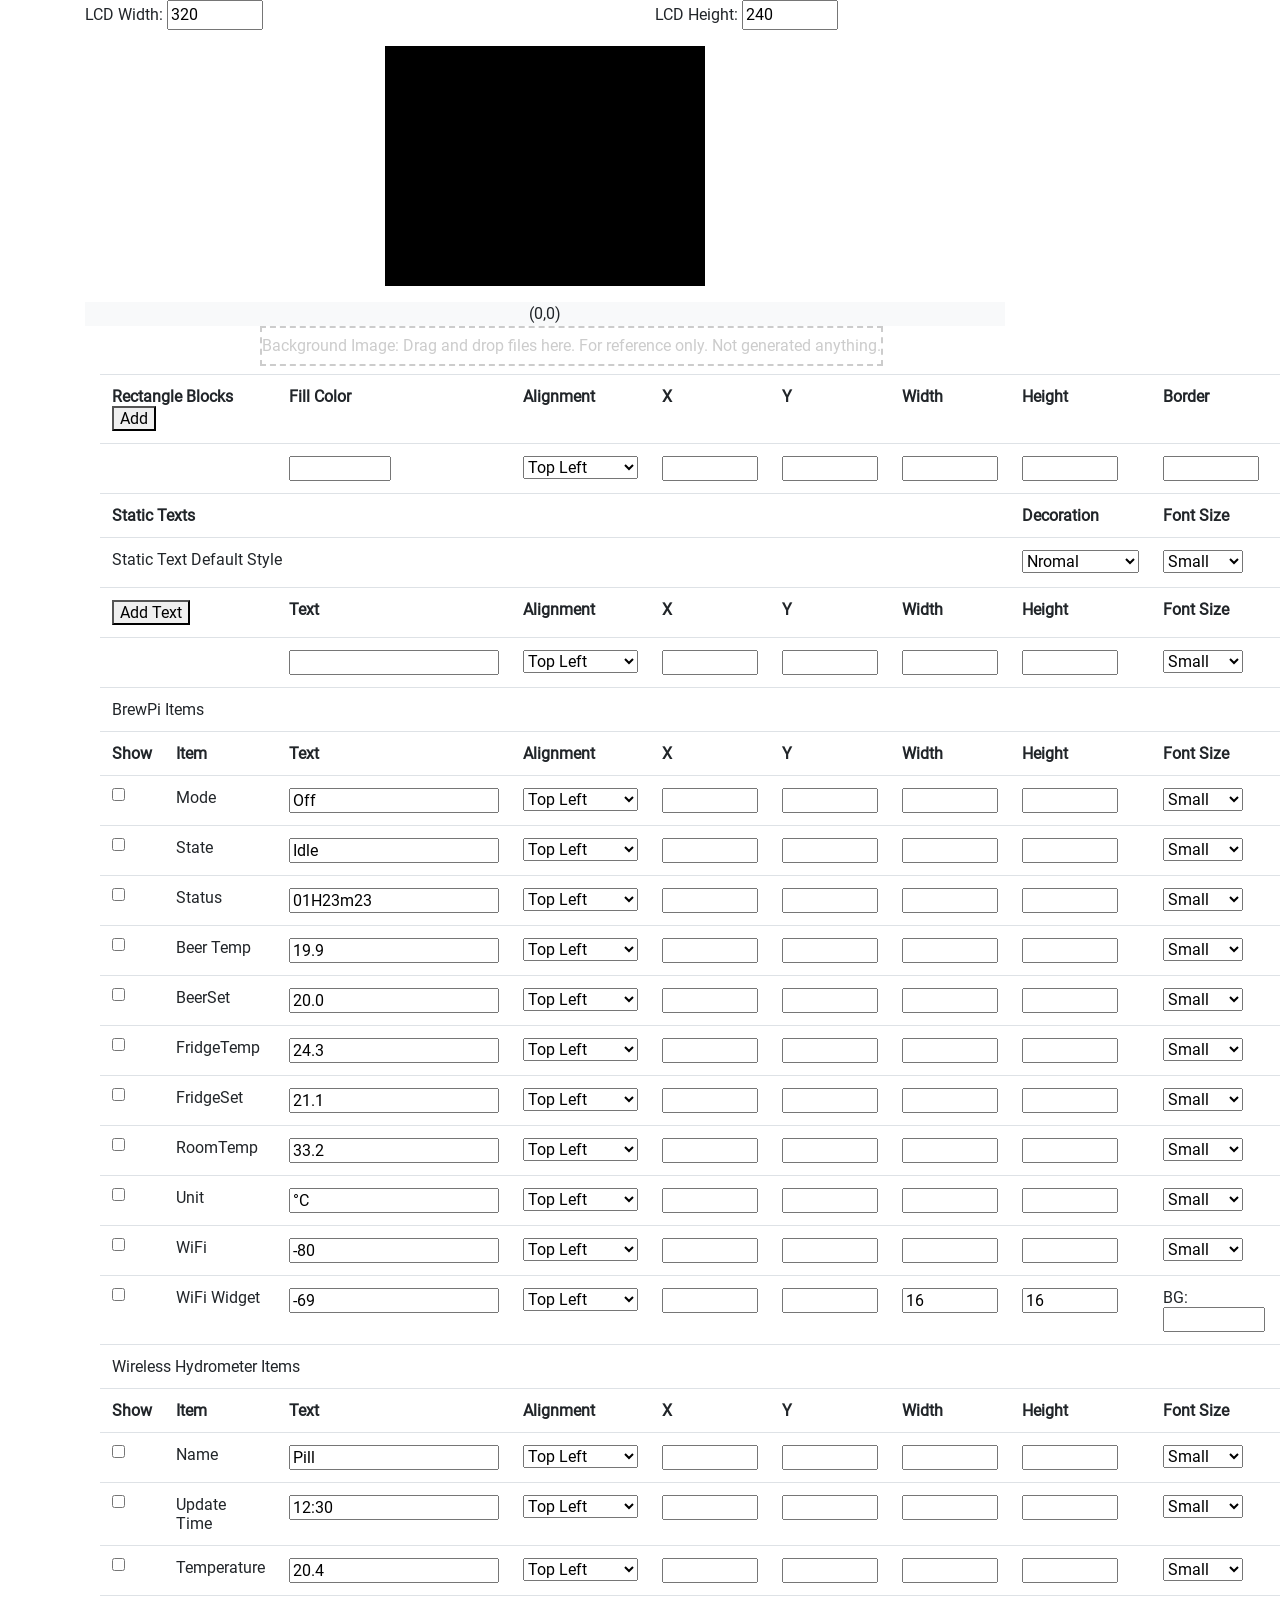
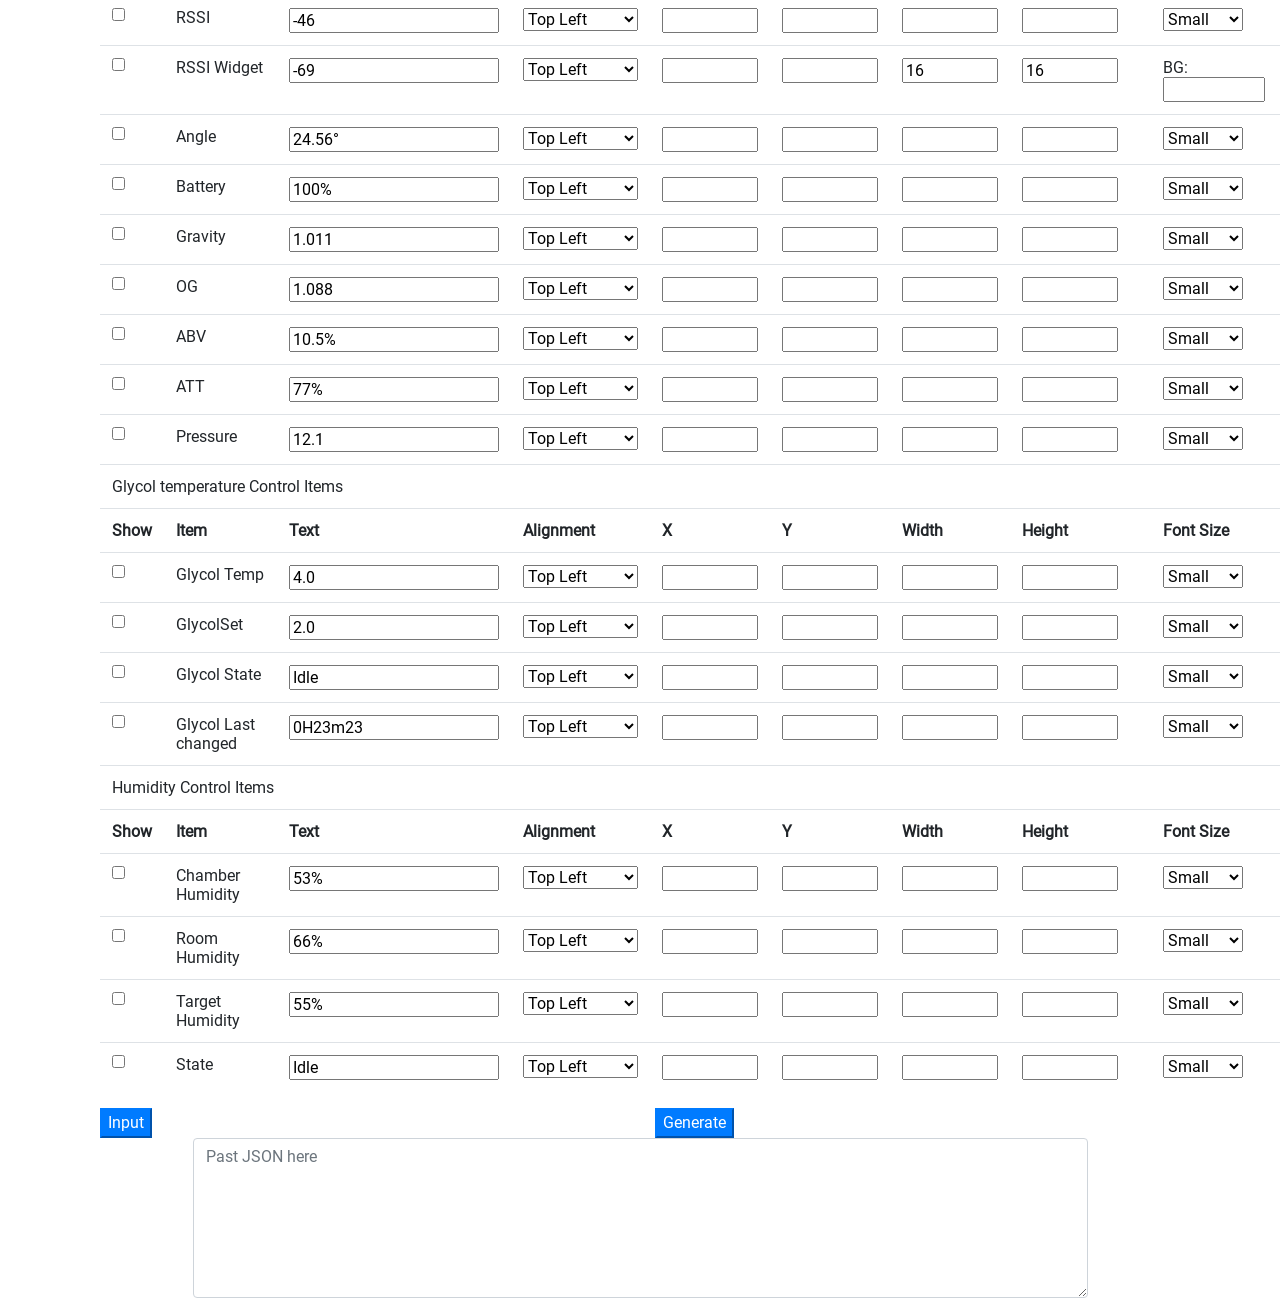
==== extra/SkinEditor/index.htm @ c6947f97 "readme" ====
<html>
<head>
<meta http-equiv="content-type" content="text/html; charset=utf-8" >
<meta name="viewport" content="width=device-width, initial-scale=1.0">
<title>BrewPiLessGx Layout</title>
<meta name="apple-mobile-web-app-title" content="BrewPiLite">
<meta name="apple-mobile-web-app-capable" content="yes" >

    <!-- Required meta tags -->
    <meta charset="utf-8">
    <meta name="viewport" content="width=device-width, initial-scale=1">

    <!-- Bootstrap CSS -->
    <link rel="stylesheet" href="lib/bootstrap-4.4.1/css/bootstrap.min.css">
    <link rel="stylesheet" href="lib/jquery-ui/jquery-ui.min.css">

</head>
<style>
	/* layout.css Style */
.upload-drop-zone {
  height: 36x;
  border-width: 2px;
  margin-bottom: 8px;
}

/* skin.css Style*/
.upload-drop-zone {
  color: #ccc;
  border-style: dashed;
  border-color: #ccc;
  line-height: 36px;
  text-align: center
}
.upload-drop-zone.drop {
  color: #222;
  border-color: #222;
} 
/* LCD display styling */

@font-face {
  font-family: montserrat;
  src: url(font/Montserrat/static/Montserrat-Regular.ttf) format('truetype');
  font-weight: normal;
 font-style: normal;
}
@font-face {
  font-family: roboto;
  src: url(font/Roboto-Regular.ttf) format('truetype');
  font-weight: normal;
font-style: normal;
}
.font-s{
	font-family:montserrat;
	font-size: 14px;
}
.font-m{
	font-family:montserrat;
	font-size: 32px;
}
.font-l{
	font-family:montserrat;
	font-size: 48px;
}
.font-x{
	font-family:roboto;
	font-size: 108px;
}

.lcddisplay {
	width: 320px;
	height: 240px;
	margin-left: auto;
	margin-right: auto;
	margin-top:1em;
	margin-bottom: 1em;
	background-color:black;
	border: 0px solid #333;
	color: white;
	position: relative;
}

.lcd-text{
	position:absolute;
	z-index: 10;
}
input[target=width],input[target=height]{
	width:6em;
}
input[type=number] {
	width: 6em;
}

.decoration_u{
	text-decoration: underline;
}

.decoration_s{
	text-decoration: line-through;
}
.rectangle-blocks{
	z-index: 1;
	position:absolute;
}
.lcd-background{
	z-index: 0;
	border:0;
	margin:0;
}

.rssi-bars {
    position: absolute;
    display: none;
	z-index: 10;
}

.rssi-bar {
    position: absolute;
    bottom: 0;
    float: left;
    width: 4px;
    border-radius: 1px;
    background-color: #444;
}

.lcd-container{
	position: sticky;
	top: 0;
	z-index:1071;
}

</style>
<body>
<div class="container">
	<div class="row">
		<div class="col align-items-right">
			LCD Width: <input id="lcd-width" class="lcd-dim" type="number" value="320">
		</div>
		<div class="col">
			LCD Height: <input id="lcd-height" class="lcd-dim" type="number" value="240">
		</div>
	</div><!-- ROW-->

<div class="row lcd-container"> 
	<div class="col-lg-10">
		<div id="lcd" class="lcddisplay">
			<div class="lcd-background"></div>
			<div id="rectangle-1" class="rectangle-blocks"></div>
			<span id="mode" class="bpl lcd-text font-s">Off</span>
			<span id="state" class="bpl lcd-text font-s" >Idle</span>
			<span id="st" class="bpl lcd-text font-s" >01H23m23</span>
			<span id="bt" class="bpl lcd-text font-s" >19.9</span>
			<span id="bs" class="bpl lcd-text font-s" >20.0</span>
			<span id="ft" class="bpl lcd-text font-s" >24.3</span>
			<span id="fs" class="bpl lcd-text font-s" >21.1</span>
			<span id="rt" class="bpl lcd-text font-s" >33.2</span>
			<span id="tu" class="bpl lcd-text font-s" >&deg;C</span>
			<span id="rx" class="bpl lcd-text font-s" >-80</span>
			<span id="lu" class="bpl lcd-text font-s" >12:30</span>
			<span id="gt" class="bpl lcd-text font-s" >20.4</span>
			<span id="grx" class="bpl lcd-text font-s">-46</span>
			<span id="tilt" class="bpl lcd-text font-s">24.56&deg;</span>
			<span id="bat" class="bpl lcd-text font-s">100%</span>
			<span id="og" class="bpl lcd-text font-s">1.088</span>
			<span id="abv" class="bpl lcd-text font-s">10.5%</span>
			<span id="att" class="bpl lcd-text font-s">77%</span>
			<span id="sg" class="bpl lcd-text font-s">1.011</span>
			<span id="psi" class="bpl lcd-text font-s">12.1</span>
			<span id="hn" class="bpl lcd-text font-s">Pill</span>

			<span id="glt" class="bpl lcd-text font-s">4.0</span>
			<span id="glts" class="bpl lcd-text font-s">2.0</span>
			<span id="gls" class="bpl lcd-text font-s">Idle</span>
			<span id="gle" class="bpl lcd-text font-s">0H23m23</span>

			<span id="hc" class="bpl lcd-text font-s">53%</span>
			<span id="hr" class="bpl lcd-text font-s">66%</span>
			<span id="ht" class="bpl lcd-text font-s">55%</span>
			<span id="hs" class="bpl lcd-text font-s">Idle</span>

			<span id="statictext-1" class="lcd-text font-s static-text"></span>

			<div id="rx-wgt" class="rssi-bars">
				<div class="rssi-bar rssi-bar1"></div>
				<div class="rssi-bar rssi-bar2"></div>
				<div class="rssi-bar rssi-bar3"></div>
				<div class="rssi-bar rssi-bar4"></div>
			</div>

			<div id="grx-wgt" class="rssi-bars">
				<div class="rssi-bar rssi-bar1"></div>
				<div class="rssi-bar rssi-bar2"></div>
				<div class="rssi-bar rssi-bar3"></div>
				<div class="rssi-bar rssi-bar4"></div>
			</div>

		</div> <!-- LCD -->
		<div id="coordinates" class="bg-light text-center">(0,0)</div>
	</div> <!-- COL-->
</div><!-- ROW-->
<div class="container-flex">
<div class="row">
	<div class="col-lg-2">
		<form action="" method="post" enctype="multipart/form-data" id="js-upload-form">
			<div class="form-inline d-none">
				<div class="form-group">
					<input type="file" name="files[]" id="js-upload-files" multiple>
				</div>
				<button type="submit" class="btn btn-sm btn-primary" id="js-upload-submit">Upload files</button>
			</div>
		</form>
	</div>
	<div class="inline upload-drop-zone" id="drop-zone">
	Background Image:	Drag and drop files here. For reference only. Not generated anything.
	</div>
</div><!-- ROW-->

<div class="textinput container">
	<table class="table" id="input-table">
		<tbody>
			<!--  Blocks -->
			<tr>
				<th colspan="2">Rectangle Blocks
				<button classs="btn btn-primary" id="add-block">Add</button></th>
				<th>Fill Color</th>
				<th>Alignment</th>
				<th>X</th>
				<th>Y</th>
				<th>Width</th>
				<th>Height</th>
				<th>Border</th>
				<th>Color</th>
				<th>Corner</th>		

			</tr>

			<!--  Item  Begin-->
			<tr target="rectangle-1" class="rectangles">
				<td></td>
				<td></td>
				<td><input type="text" target="fill" size="8"></td>
					<td><select name="align" target="align">
						<option value="c">Center</option>
						<option value="tl" selected>Top Left</option>
						<option value="bl">Bottom Left</option>
						<option value="lm">Left Middle</option>
						<option value="tr">Top Right</option>
						<option value="br">Bottom Right</option>
						<option value="rm">Right Middle</option>
					</select></td>
				<td><input type="number" target="posx"></td>
				<td><input type="number" target="posy"></td>
				<td><input type="text" target="width"></td>
				<td><input type="text" target="height"></td>
				<td><input type="number" target="border"></td>
				<td><input type="text" target="color" size="8"></td>
				<td><input type="number" target="corner"></td>
			</tr>
			<!--  Item  End-->

			<!--  Static Text Styles-->
			
			<tr id="endofrectangle">
				<th colspan="7">Static Texts</th>
				<th>Decoration</th>
				<th>Font Size</th>
				<th>Color</th>
				<th></th>		
			</tr>

			<!--  Item  Begin-->
			<tr  class="ststyles">
				<td colspan="7">Static Text Default Style</td>
				<td><select name="decoration" target="decoration">
					<option value="n">Nromal</option>
					<option value="u">Underlined</option>
					<option value="s">Strikethrough</option>
				</select></td>
				<td><select name="font" target="font">
					<option value="s">Small</option>
					<option value="m">Medium</option>
					<option value="l">Large</option>
					<option value="x">X-Large</option>
				</select></td>
				<td><input type="text" target="color" size="8"></td>
				<td></td>
			</tr>
			<!--  Item  End-->
			
			<!--  Static Text-->
			<tr>
				<th colspan="2"><button classs="btn btn-primary" id="add-text">Add Text</button></th>
				<th>Text</th>
				<th>Alignment</th>
				<th>X</th>
				<th>Y</th>
				<th>Width</th>
				<th>Height</th>
				<th>Font Size</th>
				<th>Color</th>
				<th>Text Align</th>		
			</tr>
			<!--  Item  Begin-->
			<tr target="statictext-1" class="static-text">
				<td></td>
				<td></td>
				<td><input type="text" target="value"></td>
				
					<td><select name="align" target="align">
						<option value="c">Center</option>
						<option value="tl" selected>Top Left</option>
						<option value="bl">Bottom Left</option>
						<option value="lm">Left Middle</option>
						<option value="tr">Top Right</option>
						<option value="br">Bottom Right</option>
						<option value="rm">Right Middle</option>
					</select></td>
			
				<td><input type="number" target="posx"></td>
				<td><input type="number" target="posy"></td>
				<td><input type="text" target="width"></td>
				<td><input type="text" target="height"></td>
				<td><select name="font" target="font">
					<option value="s">Small</option>
					<option value="m">Medium</option>
					<option value="l">Large</option>
					<option value="x">X-Large</option>
				</select></td>
				<td><input type="text" target="color" size="8"></td>
				<td>
					<select name="text-align" target="text-align">
						<option value="left">Left</option>
						<option value="right">Right</option>
						<option value="center">Center</option>
					</select>	
				</td>
			</tr>
			<!--  Item  End-->
		
			<tr id="brewpi-start">
				<td colspan="11">BrewPi Items</td>
			</tr>
			<tr>
			<th>Show</th>
			<th>Item</th>
			<th>Text</th>
			<th>Alignment</th>
			<th>X</th>
			<th>Y</th>
			<th>Width</th>
			<th>Height</th>
			<th>Font Size</th>
			<th>Color</th>
			<th>Text Align</th>		
			</tr>
			<!--  Item  Begin-->
		<tr target="mode" class="brewpi-item">
			<td><input type="checkbox" target="show"></td>
			<td>Mode</td>
			<td><input type="text" target="value"></td>
			
				<td><select name="align" target="align">
					<option value="c">Center</option>
					<option value="tl" selected>Top Left</option>
					<option value="bl">Bottom Left</option>
					<option value="lm">Left Middle</option>
					<option value="tr">Top Right</option>
					<option value="br">Bottom Right</option>
					<option value="rm">Right Middle</option>
				</select></td>
		
			<td><input type="number" target="posx"></td>
			<td><input type="number" target="posy"></td>
			<td><input type="text" target="width"></td>
			<td><input type="text" target="height"></td>
			<td><select name="font" target="font">
				<option value="s">Small</option>
				<option value="m">Medium</option>
				<option value="l">Large</option>
				<option value="x">X-Large</option>
			</select></td>
			<td><input type="text" target="color" size="8"></td>
			<td>
				<select name="text-align" target="text-align">
					<option value="left">Left</option>
					<option value="right">Right</option>
					<option value="center">Center</option>
				</select>	
			</td>
		</tr>
		<!--  Item  End-->
		<!--  Item  Begin-->
		<tr target="state" class="brewpi-item">
			<td><input type="checkbox" target="show"></td>
			<td>State</td>
			<td><input type="text" target="value"></td>
			
				<td><select name="align" target="align">
					<option value="c">Center</option>
					<option value="tl" selected>Top Left</option>
					<option value="bl">Bottom Left</option>
					<option value="lm">Left Middle</option>
					<option value="tr">Top Right</option>
					<option value="br">Bottom Right</option>
					<option value="rm">Right Middle</option>
				</select></td>
		
			<td><input type="number" target="posx"></td>
			<td><input type="number" target="posy"></td>
			<td><input type="text" target="width"></td>
			<td><input type="text" target="height"></td>
			<td><select name="font" target="font">
				<option value="s">Small</option>
				<option value="m">Medium</option>
				<option value="l">Large</option>
				<option value="x">X-Large</option>
			</select></td>
			<td><input type="text" target="color" size="8"></td>
			<td>
				<select name="text-align" target="text-align">
					<option value="left">Left</option>
					<option value="right">Right</option>
					<option value="center">Center</option>
				</select>	
			</td>
		</tr>
		<!--  Item  End-->
		<!--  Item  Begin-->
		<tr target="st" class="brewpi-item">
			<td><input type="checkbox" target="show"></td>
			<td>Status</td>
			<td><input type="text" target="value"></td>
			
				<td><select name="align" target="align">
					<option value="c">Center</option>
					<option value="tl" selected>Top Left</option>
					<option value="bl">Bottom Left</option>
					<option value="lm">Left Middle</option>
					<option value="tr">Top Right</option>
					<option value="br">Bottom Right</option>
					<option value="rm">Right Middle</option>
				</select></td>
		
			<td><input type="number" target="posx"></td>
			<td><input type="number" target="posy"></td>
			<td><input type="text" target="width"></td>
			<td><input type="text" target="height"></td>
			<td><select name="font" target="font">
				<option value="s">Small</option>
				<option value="m">Medium</option>
				<option value="l">Large</option>
				<option value="x">X-Large</option>
			</select></td>
			<td><input type="text" target="color" size="8"></td>
			<td>
				<select name="text-align" target="text-align">
					<option value="left">Left</option>
					<option value="right">Right</option>
					<option value="center">Center</option>
				</select>	
			</td>
		</tr>
		<!--  Item  End-->
		<!--  Item  Begin-->
		<tr target="bt" class="brewpi-item">
			<td><input type="checkbox" target="show"></td>
			<td>Beer Temp</td>
			<td><input type="text" target="value"></td>
			
				<td><select name="align" target="align">
					<option value="c">Center</option>
					<option value="tl" selected>Top Left</option>
					<option value="bl">Bottom Left</option>
					<option value="lm">Left Middle</option>
					<option value="tr">Top Right</option>
					<option value="br">Bottom Right</option>
					<option value="rm">Right Middle</option>
				</select></td>
		
			<td><input type="number" target="posx"></td>
			<td><input type="number" target="posy"></td>
			<td><input type="text" target="width"></td>
			<td><input type="text" target="height"></td>
			<td><select name="font" target="font">
				<option value="s">Small</option>
				<option value="m">Medium</option>
				<option value="l">Large</option>
				<option value="x">X-Large</option>
			</select></td>
			<td><input type="text" target="color" size="8"></td>
			<td>
				<select name="text-align" target="text-align">
					<option value="left">Left</option>
					<option value="right">Right</option>
					<option value="center">Center</option>
				</select>	
			</td>
		</tr>
		<!--  Item  End-->
		<!--  Item  Begin-->
		<tr target="bs" class="brewpi-item">
			<td><input type="checkbox" target="show"></td>
			<td>BeerSet</td>
			<td><input type="text" target="value"></td>
			
				<td><select name="align" target="align">
					<option value="c">Center</option>
					<option value="tl" selected>Top Left</option>
					<option value="bl">Bottom Left</option>
					<option value="lm">Left Middle</option>
					<option value="tr">Top Right</option>
					<option value="br">Bottom Right</option>
					<option value="rm">Right Middle</option>
				</select></td>
		
			<td><input type="number" target="posx"></td>
			<td><input type="number" target="posy"></td>
			<td><input type="text" target="width"></td>
			<td><input type="text" target="height"></td>
			<td><select name="font" target="font">
				<option value="s">Small</option>
				<option value="m">Medium</option>
				<option value="l">Large</option>
				<option value="x">X-Large</option>
			</select></td>
			<td><input type="text" target="color" size="8"></td>
			<td>
				<select name="text-align" target="text-align">
					<option value="left">Left</option>
					<option value="right">Right</option>
					<option value="center">Center</option>
				</select>	
			</td>
		</tr>
		<!--  Item  End-->

		<!--  Item  Begin-->
		<tr target="ft" class="brewpi-item">
			<td><input type="checkbox" target="show"></td>
			<td>FridgeTemp</td>
			<td><input type="text" target="value"></td>
			
				<td><select name="align" target="align">
					<option value="c">Center</option>
					<option value="tl" selected>Top Left</option>
					<option value="bl">Bottom Left</option>
					<option value="lm">Left Middle</option>
					<option value="tr">Top Right</option>
					<option value="br">Bottom Right</option>
					<option value="rm">Right Middle</option>
				</select></td>
		
			<td><input type="number" target="posx"></td>
			<td><input type="number" target="posy"></td>
			<td><input type="text" target="width"></td>
			<td><input type="text" target="height"></td>
			<td><select name="font" target="font">
				<option value="s">Small</option>
				<option value="m">Medium</option>
				<option value="l">Large</option>
				<option value="x">X-Large</option>
			</select></td>
			<td><input type="text" target="color" size="8"></td>
			<td>
				<select name="text-align" target="text-align">
					<option value="left">Left</option>
					<option value="right">Right</option>
					<option value="center">Center</option>
				</select>	
			</td>
		</tr>
		<!--  Item  End-->

		<!--  Item  Begin-->
		<tr target="fs" class="brewpi-item">
			<td><input type="checkbox" target="show"></td>
			<td>FridgeSet</td>
			<td><input type="text" target="value"></td>
			
				<td><select name="align" target="align">
					<option value="c">Center</option>
					<option value="tl" selected>Top Left</option>
					<option value="bl">Bottom Left</option>
					<option value="lm">Left Middle</option>
					<option value="tr">Top Right</option>
					<option value="br">Bottom Right</option>
					<option value="rm">Right Middle</option>
				</select></td>
		
			<td><input type="number" target="posx"></td>
			<td><input type="number" target="posy"></td>
			<td><input type="text" target="width"></td>
			<td><input type="text" target="height"></td>
			<td><select name="font" target="font">
				<option value="s">Small</option>
				<option value="m">Medium</option>
				<option value="l">Large</option>
				<option value="x">X-Large</option>
			</select></td>
			<td><input type="text" target="color" size="8"></td>
			<td>
				<select name="text-align" target="text-align">
					<option value="left">Left</option>
					<option value="right">Right</option>
					<option value="center">Center</option>
				</select>	
			</td>
		</tr>
		<!--  Item  End-->
		<!--  Item  Begin-->
		<tr target="rt" class="brewpi-item">
			<td><input type="checkbox" target="show"></td>
			<td>RoomTemp</td>
			<td><input type="text" target="value"></td>
			
				<td><select name="align" target="align">
					<option value="c">Center</option>
					<option value="tl" selected>Top Left</option>
					<option value="bl">Bottom Left</option>
					<option value="lm">Left Middle</option>
					<option value="tr">Top Right</option>
					<option value="br">Bottom Right</option>
					<option value="rm">Right Middle</option>
				</select></td>
		
			<td><input type="number" target="posx"></td>
			<td><input type="number" target="posy"></td>
			<td><input type="text" target="width"></td>
			<td><input type="text" target="height"></td>
			<td><select name="font" target="font">
				<option value="s">Small</option>
				<option value="m">Medium</option>
				<option value="l">Large</option>
				<option value="x">X-Large</option>
			</select></td>
			<td><input type="text" target="color" size="8"></td>
			<td>
				<select name="text-align" target="text-align">
					<option value="left">Left</option>
					<option value="right">Right</option>
					<option value="center">Center</option>
				</select>	
			</td>
		</tr>
		<!--  Item  End-->
		<!--  Item  Begin-->
		<tr target="tu" class="brewpi-item">
			<td><input type="checkbox" target="show"></td>
			<td>Unit</td>
			<td><input type="text" target="value"></td>
			
				<td><select name="align" target="align">
					<option value="c">Center</option>
					<option value="tl" selected>Top Left</option>
					<option value="bl">Bottom Left</option>
					<option value="lm">Left Middle</option>
					<option value="tr">Top Right</option>
					<option value="br">Bottom Right</option>
					<option value="rm">Right Middle</option>
				</select></td>
		
			<td><input type="number" target="posx"></td>
			<td><input type="number" target="posy"></td>
			<td><input type="text" target="width"></td>
			<td><input type="text" target="height"></td>
			<td><select name="font" target="font">
				<option value="s">Small</option>
				<option value="m">Medium</option>
				<option value="l">Large</option>
				<option value="x">X-Large</option>
			</select></td>
			<td><input type="text" target="color" size="8"></td>
			<td>
				<select name="text-align" target="text-align">
					<option value="left">Left</option>
					<option value="right">Right</option>
					<option value="center">Center</option>
				</select>	
			</td>
		</tr>
		<!--  Item  End-->
		<!--  Item  Begin-->
		<tr target="rx" class="brewpi-item" exclusive="rx-wgt">
			<td><input type="checkbox" target="show"></td>
			<td>WiFi</td>
			<td><input type="text" target="value"></td>
			
				<td><select name="align" target="align">
					<option value="c">Center</option>
					<option value="tl" selected>Top Left</option>
					<option value="bl">Bottom Left</option>
					<option value="lm">Left Middle</option>
					<option value="tr">Top Right</option>
					<option value="br">Bottom Right</option>
					<option value="rm">Right Middle</option>
				</select></td>
		
			<td><input type="number" target="posx"></td>
			<td><input type="number" target="posy"></td>
			<td><input type="text" target="width"></td>
			<td><input type="text" target="height"></td>
			<td><select name="font" target="font">
				<option value="s">Small</option>
				<option value="m">Medium</option>
				<option value="l">Large</option>
				<option value="x">X-Large</option>
			</select></td>
			<td><input type="text" target="color" size="8"></td>
			<td>
				<select name="text-align" target="text-align">
					<option value="left">Left</option>
					<option value="right">Right</option>
					<option value="center">Center</option>
				</select>	
			</td>
		</tr>
		<!--  Item  End-->
		<!--  WiFi Widget-->
		<tr target="rx-wgt" class="brewpi-item rssi-widget" exclusive="rx">
			<td><input type="checkbox" target="show"></td>
			<td>WiFi Widget</td>
			<td><input type="text" target="value" value="-69"></td>	
			<td><select name="align" target="align">
					<option value="c">Center</option>
					<option value="tl" selected>Top Left</option>
					<option value="bl">Bottom Left</option>
					<option value="lm">Left Middle</option>
					<option value="tr">Top Right</option>
					<option value="br">Bottom Right</option>
					<option value="rm">Right Middle</option>
			</select></td>
		
			<td><input type="number" target="posx"></td>
			<td><input type="number" target="posy"></td>
			<td><input type="text" target="width" value="16"></td>
			<td><input type="text" target="height" value="16"></td>
			<td>
			BG:<input type="text" target="bg-color" size="8">
			</td>
			<td><input type="text" target="color" size="8"></td>
			<td>
			Shadow:<input type="text" target="shadow-color" size="8">
			</td>
		</tr>
		<!--  Item  End-->

		<!-- Wireless Hydrometer Items-->
		<tr>
			<td colspan="11">Wireless Hydrometer Items</td>
		</tr>

		<tr>
			<th>Show</th>
			<th>Item</th>
			<th>Text</th>
			<th>Alignment</th>
			<th>X</th>
			<th>Y</th>
			<th>Width</th>
			<th>Height</th>
			<th>Font Size</th>
			<th>Color</th>
			<th>Text Align</th>		
			</tr>
		
		<!--  Item  Begin-->
		<tr target="hn" class="brewpi-item">
			<td><input type="checkbox" target="show"></td>
			<td>Name</td>
			<td><input type="text" target="value"></td>
			
				<td><select name="align" target="align">
					<option value="c">Center</option>
					<option value="tl" selected>Top Left</option>
					<option value="bl">Bottom Left</option>
					<option value="lm">Left Middle</option>
					<option value="tr">Top Right</option>
					<option value="br">Bottom Right</option>
					<option value="rm">Right Middle</option>
				</select></td>
		
			<td><input type="number" target="posx"></td>
			<td><input type="number" target="posy"></td>
			<td><input type="text" target="width"></td>
			<td><input type="text" target="height"></td>
			<td><select name="font" target="font">
				<option value="s">Small</option>
				<option value="m">Medium</option>
				<option value="l">Large</option>
				<option value="x">X-Large</option>
			</select></td>
			<td><input type="text" target="color" size="8"></td>
			<td>
				<select name="text-align" target="text-align">
					<option value="left">Left</option>
					<option value="right">Right</option>
					<option value="center">Center</option>
				</select>	
			</td>
		</tr>
		<!--  Item  End-->

			<!--  Item  Begin-->
			<tr target="lu" class="brewpi-item">
				<td><input type="checkbox" target="show"></td>
				<td>Update Time</td>
				<td><input type="text" target="value"></td>
				
					<td><select name="align" target="align">
						<option value="c">Center</option>
						<option value="tl" selected>Top Left</option>
						<option value="bl">Bottom Left</option>
						<option value="lm">Left Middle</option>
						<option value="tr">Top Right</option>
						<option value="br">Bottom Right</option>
						<option value="rm">Right Middle</option>
					</select></td>
			
				<td><input type="number" target="posx"></td>
				<td><input type="number" target="posy"></td>
				<td><input type="text" target="width"></td>
				<td><input type="text" target="height"></td>
				<td><select name="font" target="font">
					<option value="s">Small</option>
					<option value="m">Medium</option>
					<option value="l">Large</option>
					<option value="x">X-Large</option>
				</select></td>
				<td><input type="text" target="color" size="8"></td>
				<td>
					<select name="text-align" target="text-align">
						<option value="left">Left</option>
						<option value="right">Right</option>
						<option value="center">Center</option>
					</select>	
				</td>
			</tr>
			<!--  Item  End-->
		<!--  Item  Begin-->
		<tr target="gt" class="brewpi-item">
			<td><input type="checkbox" target="show"></td>
			<td>Temperature</td>
			<td><input type="text" target="value"></td>
			
				<td><select name="align" target="align">
					<option value="c">Center</option>
					<option value="tl" selected>Top Left</option>
					<option value="bl">Bottom Left</option>
					<option value="lm">Left Middle</option>
					<option value="tr">Top Right</option>
					<option value="br">Bottom Right</option>
					<option value="rm">Right Middle</option>
				</select></td>
		
			<td><input type="number" target="posx"></td>
			<td><input type="number" target="posy"></td>
			<td><input type="text" target="width"></td>
			<td><input type="text" target="height"></td>
			<td><select name="font" target="font">
				<option value="s">Small</option>
				<option value="m">Medium</option>
				<option value="l">Large</option>
				<option value="x">X-Large</option>
			</select></td>
			<td><input type="text" target="color" size="8"></td>
			<td>
				<select name="text-align" target="text-align">
					<option value="left">Left</option>
					<option value="right">Right</option>
					<option value="center">Center</option>
				</select>	
			</td>
		</tr>
		<!--  Item  End-->
		<!--  Item  Begin-->
		<tr target="grx" class="brewpi-item" exclusive="grx-wgt">
			<td><input type="checkbox" target="show"></td>
			<td>RSSI</td>
			<td><input type="text" target="value"></td>
			
				<td><select name="align" target="align">
					<option value="c">Center</option>
					<option value="tl" selected>Top Left</option>
					<option value="bl">Bottom Left</option>
					<option value="lm">Left Middle</option>
					<option value="tr">Top Right</option>
					<option value="br">Bottom Right</option>
					<option value="rm">Right Middle</option>
				</select></td>
		
			<td><input type="number" target="posx"></td>
			<td><input type="number" target="posy"></td>
			<td><input type="text" target="width"></td>
			<td><input type="text" target="height"></td>
			<td><select name="font" target="font">
				<option value="s">Small</option>
				<option value="m">Medium</option>
				<option value="l">Large</option>
				<option value="x">X-Large</option>
			</select></td>
			<td><input type="text" target="color" size="8"></td>
			<td>
				<select name="text-align" target="text-align">
					<option value="left">Left</option>
					<option value="right">Right</option>
					<option value="center">Center</option>
				</select>	
			</td>
		</tr>
		<!--  Item  End-->

		<!--  Item  Begin-->
		<tr target="grx-wgt" class="brewpi-item rssi-widget" exclusive="grx">
			<td><input type="checkbox" target="show"></td>
			<td>RSSI Widget</td>
			<td><input type="text" target="value" value="-69"></td>
			
				<td><select name="align" target="align">
					<option value="c">Center</option>
					<option value="tl" selected>Top Left</option>
					<option value="bl">Bottom Left</option>
					<option value="lm">Left Middle</option>
					<option value="tr">Top Right</option>
					<option value="br">Bottom Right</option>
					<option value="rm">Right Middle</option>
				</select></td>
		
				<td><input type="number" target="posx"></td>
				<td><input type="number" target="posy"></td>
				<td><input type="text" target="width" value="16"></td>
				<td><input type="text" target="height" value="16"></td>
				<td>
				BG:<input type="text" target="bg-color" size="8">
				</td>
				<td><input type="text" target="color" size="8"></td>
				<td>
				Shadow:<input type="text" target="shadow-color" size="8">
				</td>
			</tr>
		<!--  Item  End-->

		<!--  Item  Begin-->
			<tr target="tilt" class="brewpi-item">
				<td><input type="checkbox" target="show"></td>
				<td>Angle</td>
				<td><input type="text" target="value"></td>
				
					<td><select name="align" target="align">
						<option value="c">Center</option>
						<option value="tl" selected>Top Left</option>
						<option value="bl">Bottom Left</option>
						<option value="lm">Left Middle</option>
						<option value="tr">Top Right</option>
						<option value="br">Bottom Right</option>
						<option value="rm">Right Middle</option>
					</select></td>
			
				<td><input type="number" target="posx"></td>
				<td><input type="number" target="posy"></td>
				<td><input type="text" target="width"></td>
				<td><input type="text" target="height"></td>
				<td><select name="font" target="font">
					<option value="s">Small</option>
					<option value="m">Medium</option>
					<option value="l">Large</option>
					<option value="x">X-Large</option>
				</select></td>
				<td><input type="text" target="color" size="8"></td>
				<td>
					<select name="text-align" target="text-align">
						<option value="left">Left</option>
						<option value="right">Right</option>
						<option value="center">Center</option>
					</select>	
				</td>
			</tr>
			<!--  Item  End-->
			<!--  Item  Begin-->
			<tr target="bat" class="brewpi-item">
				<td><input type="checkbox" target="show"></td>
				<td>Battery</td>
				<td><input type="text" target="value"></td>
				
					<td><select name="align" target="align">
						<option value="c">Center</option>
						<option value="tl" selected>Top Left</option>
						<option value="bl">Bottom Left</option>
						<option value="lm">Left Middle</option>
						<option value="tr">Top Right</option>
						<option value="br">Bottom Right</option>
						<option value="rm">Right Middle</option>
					</select></td>
			
				<td><input type="number" target="posx"></td>
				<td><input type="number" target="posy"></td>
				<td><input type="text" target="width"></td>
				<td><input type="text" target="height"></td>
				<td><select name="font" target="font">
					<option value="s">Small</option>
					<option value="m">Medium</option>
					<option value="l">Large</option>
					<option value="x">X-Large</option>
				</select></td>
				<td><input type="text" target="color" size="8"></td>
				<td>
					<select name="text-align" target="text-align">
						<option value="left">Left</option>
						<option value="right">Right</option>
						<option value="center">Center</option>
					</select>	
				</td>
			</tr>
			<!--  Item  End-->
		<!--  Item  Begin-->
		<tr target="sg" class="brewpi-item">
			<td><input type="checkbox" target="show"></td>
			<td>Gravity</td>
			<td><input type="text" target="value"></td>
			
				<td><select name="align" target="align">
					<option value="c">Center</option>
					<option value="tl" selected>Top Left</option>
					<option value="bl">Bottom Left</option>
					<option value="lm">Left Middle</option>
					<option value="tr">Top Right</option>
					<option value="br">Bottom Right</option>
					<option value="rm">Right Middle</option>
				</select></td>
		
			<td><input type="number" target="posx"></td>
			<td><input type="number" target="posy"></td>
			<td><input type="text" target="width"></td>
			<td><input type="text" target="height"></td>
			<td><select name="font" target="font">
				<option value="s">Small</option>
				<option value="m">Medium</option>
				<option value="l">Large</option>
				<option value="x">X-Large</option>
			</select></td>
			<td><input type="text" target="color" size="8"></td>
			<td>
				<select name="text-align" target="text-align">
					<option value="left">Left</option>
					<option value="right">Right</option>
					<option value="center">Center</option>
				</select>	
			</td>
		</tr>
		<!--  Item  End-->
		<!--  Item  Begin-->
		<tr target="og" class="brewpi-item">
			<td><input type="checkbox" target="show"></td>
			<td>OG</td>
			<td><input type="text" target="value"></td>
			
				<td><select name="align" target="align">
					<option value="c">Center</option>
					<option value="tl" selected>Top Left</option>
					<option value="bl">Bottom Left</option>
					<option value="lm">Left Middle</option>
					<option value="tr">Top Right</option>
					<option value="br">Bottom Right</option>
					<option value="rm">Right Middle</option>
				</select></td>
		
			<td><input type="number" target="posx"></td>
			<td><input type="number" target="posy"></td>
			<td><input type="text" target="width"></td>
			<td><input type="text" target="height"></td>
			<td><select name="font" target="font">
				<option value="s">Small</option>
				<option value="m">Medium</option>
				<option value="l">Large</option>
				<option value="x">X-Large</option>
			</select></td>
			<td><input type="text" target="color" size="8"></td>
			<td>
				<select name="text-align" target="text-align">
					<option value="left">Left</option>
					<option value="right">Right</option>
					<option value="center">Center</option>
				</select>	
			</td>
		</tr>
		<!--  Item  End-->
		<!--  Item  Begin-->
		<tr target="abv" class="brewpi-item">
			<td><input type="checkbox" target="show"></td>
			<td>ABV</td>
			<td><input type="text" target="value"></td>
			
				<td><select name="align" target="align">
					<option value="c">Center</option>
					<option value="tl" selected>Top Left</option>
					<option value="bl">Bottom Left</option>
					<option value="lm">Left Middle</option>
					<option value="tr">Top Right</option>
					<option value="br">Bottom Right</option>
					<option value="rm">Right Middle</option>
				</select></td>
		
			<td><input type="number" target="posx"></td>
			<td><input type="number" target="posy"></td>
			<td><input type="text" target="width"></td>
			<td><input type="text" target="height"></td>
			<td><select name="font" target="font">
				<option value="s">Small</option>
				<option value="m">Medium</option>
				<option value="l">Large</option>
				<option value="x">X-Large</option>
			</select></td>
			<td><input type="text" target="color" size="8"></td>
			<td>
				<select name="text-align" target="text-align">
					<option value="left">Left</option>
					<option value="right">Right</option>
					<option value="center">Center</option>
				</select>	
			</td>
		</tr>
		<!--  Item  End-->
		<!--  Item  Begin-->
		<tr target="att" class="brewpi-item">
			<td><input type="checkbox" target="show"></td>
			<td>ATT</td>
			<td><input type="text" target="value"></td>
			
				<td><select name="align" target="align">
					<option value="c">Center</option>
					<option value="tl" selected>Top Left</option>
					<option value="bl">Bottom Left</option>
					<option value="lm">Left Middle</option>
					<option value="tr">Top Right</option>
					<option value="br">Bottom Right</option>
					<option value="rm">Right Middle</option>
				</select></td>
		
			<td><input type="number" target="posx"></td>
			<td><input type="number" target="posy"></td>
			<td><input type="text" target="width"></td>
			<td><input type="text" target="height"></td>
			<td><select name="font" target="font">
				<option value="s">Small</option>
				<option value="m">Medium</option>
				<option value="l">Large</option>
				<option value="x">X-Large</option>
			</select></td>
			<td><input type="text" target="color" size="8"></td>
			<td>
				<select name="text-align" target="text-align">
					<option value="left">Left</option>
					<option value="right">Right</option>
					<option value="center">Center</option>
				</select>	
			</td>
		</tr>
		<!--  Item  End-->
		<!--  Item  Begin-->
		<tr target="psi" class="brewpi-item">
			<td><input type="checkbox" target="show"></td>
			<td>Pressure</td>
			<td><input type="text" target="value"></td>
			
				<td><select name="align" target="align">
					<option value="c">Center</option>
					<option value="tl" selected>Top Left</option>
					<option value="bl">Bottom Left</option>
					<option value="lm">Left Middle</option>
					<option value="tr">Top Right</option>
					<option value="br">Bottom Right</option>
					<option value="rm">Right Middle</option>
				</select></td>
		
			<td><input type="number" target="posx"></td>
			<td><input type="number" target="posy"></td>
			<td><input type="text" target="width"></td>
			<td><input type="text" target="height"></td>
			<td><select name="font" target="font">
				<option value="s">Small</option>
				<option value="m">Medium</option>
				<option value="l">Large</option>
				<option value="x">X-Large</option>
			</select></td>
			<td><input type="text" target="color" size="8"></td>
			<td>
				<select name="text-align" target="text-align">
					<option value="left">Left</option>
					<option value="right">Right</option>
					<option value="center">Center</option>
				</select>	
			</td>
		</tr>
		<!--  Item  End-->

		<!-- Glycol related Items-->
		<tr>
			<td colspan="11">Glycol temperature Control Items</td>
		</tr>

		<tr>
			<th>Show</th>
			<th>Item</th>
			<th>Text</th>
			<th>Alignment</th>
			<th>X</th>
			<th>Y</th>
			<th>Width</th>
			<th>Height</th>
			<th>Font Size</th>
			<th>Color</th>
			<th>Text Align</th>		
		</tr>

		<!--  Item  Begin-->
		<tr target="glt" class="brewpi-item">
			<td><input type="checkbox" target="show"></td>
			<td>Glycol Temp</td>
			<td><input type="text" target="value"></td>
			
				<td><select name="align" target="align">
					<option value="c">Center</option>
					<option value="tl" selected>Top Left</option>
					<option value="bl">Bottom Left</option>
					<option value="lm">Left Middle</option>
					<option value="tr">Top Right</option>
					<option value="br">Bottom Right</option>
					<option value="rm">Right Middle</option>
				</select></td>
		
			<td><input type="number" target="posx"></td>
			<td><input type="number" target="posy"></td>
			<td><input type="text" target="width"></td>
			<td><input type="text" target="height"></td>
			<td><select name="font" target="font">
				<option value="s">Small</option>
				<option value="m">Medium</option>
				<option value="l">Large</option>
				<option value="x">X-Large</option>
			</select></td>
			<td><input type="text" target="color" size="8"></td>
			<td>
				<select name="text-align" target="text-align">
					<option value="left">Left</option>
					<option value="right">Right</option>
					<option value="center">Center</option>
				</select>	
			</td>
		</tr>
		<!--  Item  End-->
		<!--  Item  Begin-->
		<tr target="glts" class="brewpi-item">
			<td><input type="checkbox" target="show"></td>
			<td>GlycolSet</td>
			<td><input type="text" target="value"></td>
			
				<td><select name="align" target="align">
					<option value="c">Center</option>
					<option value="tl" selected>Top Left</option>
					<option value="bl">Bottom Left</option>
					<option value="lm">Left Middle</option>
					<option value="tr">Top Right</option>
					<option value="br">Bottom Right</option>
					<option value="rm">Right Middle</option>
				</select></td>
		
			<td><input type="number" target="posx"></td>
			<td><input type="number" target="posy"></td>
			<td><input type="text" target="width"></td>
			<td><input type="text" target="height"></td>
			<td><select name="font" target="font">
				<option value="s">Small</option>
				<option value="m">Medium</option>
				<option value="l">Large</option>
				<option value="x">X-Large</option>
			</select></td>
			<td><input type="text" target="color" size="8"></td>
			<td>
				<select name="text-align" target="text-align">
					<option value="left">Left</option>
					<option value="right">Right</option>
					<option value="center">Center</option>
				</select>	
			</td>
		</tr>
		<!--  Item  End-->

		<!--  Item  Begin-->
		<tr target="gls" class="brewpi-item">
			<td><input type="checkbox" target="show"></td>
			<td>Glycol State</td>
			<td><input type="text" target="value"></td>
			
				<td><select name="align" target="align">
					<option value="c">Center</option>
					<option value="tl" selected>Top Left</option>
					<option value="bl">Bottom Left</option>
					<option value="lm">Left Middle</option>
					<option value="tr">Top Right</option>
					<option value="br">Bottom Right</option>
					<option value="rm">Right Middle</option>
				</select></td>
		
			<td><input type="number" target="posx"></td>
			<td><input type="number" target="posy"></td>
			<td><input type="text" target="width"></td>
			<td><input type="text" target="height"></td>
			<td><select name="font" target="font">
				<option value="s">Small</option>
				<option value="m">Medium</option>
				<option value="l">Large</option>
				<option value="x">X-Large</option>
			</select></td>
			<td><input type="text" target="color" size="8"></td>
			<td>
				<select name="text-align" target="text-align">
					<option value="left">Left</option>
					<option value="right">Right</option>
					<option value="center">Center</option>
				</select>	
			</td>
		</tr>
		<!--  Item  End-->
		<!--  Item  Begin-->
		<tr target="gle" class="brewpi-item">
			<td><input type="checkbox" target="show"></td>
			<td>Glycol Last changed</td>
			<td><input type="text" target="value"></td>
			
				<td><select name="align" target="align">
					<option value="c">Center</option>
					<option value="tl" selected>Top Left</option>
					<option value="bl">Bottom Left</option>
					<option value="lm">Left Middle</option>
					<option value="tr">Top Right</option>
					<option value="br">Bottom Right</option>
					<option value="rm">Right Middle</option>
				</select></td>
		
			<td><input type="number" target="posx"></td>
			<td><input type="number" target="posy"></td>
			<td><input type="text" target="width"></td>
			<td><input type="text" target="height"></td>
			<td><select name="font" target="font">
				<option value="s">Small</option>
				<option value="m">Medium</option>
				<option value="l">Large</option>
				<option value="x">X-Large</option>
			</select></td>
			<td><input type="text" target="color" size="8"></td>
			<td>
				<select name="text-align" target="text-align">
					<option value="left">Left</option>
					<option value="right">Right</option>
					<option value="center">Center</option>
				</select>	
			</td>
		</tr>		
		<!-- Item End-->

		<!-- Humdity related Items-->
		<tr>
			<td colspan="11">Humidity Control Items</td>
		</tr>

		<tr>
			<th>Show</th>
			<th>Item</th>
			<th>Text</th>
			<th>Alignment</th>
			<th>X</th>
			<th>Y</th>
			<th>Width</th>
			<th>Height</th>
			<th>Font Size</th>
			<th>Color</th>
			<th>Text Align</th>		
		</tr>

		<!--  Item  Begin-->
		<tr target="hc" class="brewpi-item">
			<td><input type="checkbox" target="show"></td>
			<td>Chamber Humidity</td>
			<td><input type="text" target="value"></td>
			
				<td><select name="align" target="align">
					<option value="c">Center</option>
					<option value="tl" selected>Top Left</option>
					<option value="bl">Bottom Left</option>
					<option value="lm">Left Middle</option>
					<option value="tr">Top Right</option>
					<option value="br">Bottom Right</option>
					<option value="rm">Right Middle</option>
				</select></td>
		
			<td><input type="number" target="posx"></td>
			<td><input type="number" target="posy"></td>
			<td><input type="text" target="width"></td>
			<td><input type="text" target="height"></td>
			<td><select name="font" target="font">
				<option value="s">Small</option>
				<option value="m">Medium</option>
				<option value="l">Large</option>
				<option value="x">X-Large</option>
			</select></td>
			<td><input type="text" target="color" size="8"></td>
			<td>
				<select name="text-align" target="text-align">
					<option value="left">Left</option>
					<option value="right">Right</option>
					<option value="center">Center</option>
				</select>	
			</td>
		</tr>
		<!--  Item  End-->
		<!--  Item  Begin-->
		<tr target="hr" class="brewpi-item">
			<td><input type="checkbox" target="show"></td>
			<td>Room Humidity</td>
			<td><input type="text" target="value"></td>
			
				<td><select name="align" target="align">
					<option value="c">Center</option>
					<option value="tl" selected>Top Left</option>
					<option value="bl">Bottom Left</option>
					<option value="lm">Left Middle</option>
					<option value="tr">Top Right</option>
					<option value="br">Bottom Right</option>
					<option value="rm">Right Middle</option>
				</select></td>
		
			<td><input type="number" target="posx"></td>
			<td><input type="number" target="posy"></td>
			<td><input type="text" target="width"></td>
			<td><input type="text" target="height"></td>
			<td><select name="font" target="font">
				<option value="s">Small</option>
				<option value="m">Medium</option>
				<option value="l">Large</option>
				<option value="x">X-Large</option>
			</select></td>
			<td><input type="text" target="color" size="8"></td>
			<td>
				<select name="text-align" target="text-align">
					<option value="left">Left</option>
					<option value="right">Right</option>
					<option value="center">Center</option>
				</select>	
			</td>
		</tr>
		<!--  Item  End-->
		<!--  Item  Begin-->
		<tr target="ht" class="brewpi-item">
			<td><input type="checkbox" target="show"></td>
			<td>Target Humidity</td>
			<td><input type="text" target="value"></td>
			
				<td><select name="align" target="align">
					<option value="c">Center</option>
					<option value="tl" selected>Top Left</option>
					<option value="bl">Bottom Left</option>
					<option value="lm">Left Middle</option>
					<option value="tr">Top Right</option>
					<option value="br">Bottom Right</option>
					<option value="rm">Right Middle</option>
				</select></td>
		
			<td><input type="number" target="posx"></td>
			<td><input type="number" target="posy"></td>
			<td><input type="text" target="width"></td>
			<td><input type="text" target="height"></td>
			<td><select name="font" target="font">
				<option value="s">Small</option>
				<option value="m">Medium</option>
				<option value="l">Large</option>
				<option value="x">X-Large</option>
			</select></td>
			<td><input type="text" target="color" size="8"></td>
			<td>
				<select name="text-align" target="text-align">
					<option value="left">Left</option>
					<option value="right">Right</option>
					<option value="center">Center</option>
				</select>	
			</td>
		</tr>
		<!--  Item  End-->

		<!--  Item  Begin-->
		<tr target="hs" class="brewpi-item">
			<td><input type="checkbox" target="show"></td>
			<td>State</td>
			<td><input type="text" target="value"></td>
			
				<td><select name="align" target="align">
					<option value="c">Center</option>
					<option value="tl" selected>Top Left</option>
					<option value="bl">Bottom Left</option>
					<option value="lm">Left Middle</option>
					<option value="tr">Top Right</option>
					<option value="br">Bottom Right</option>
					<option value="rm">Right Middle</option>
				</select></td>
		
			<td><input type="number" target="posx"></td>
			<td><input type="number" target="posy"></td>
			<td><input type="text" target="width"></td>
			<td><input type="text" target="height"></td>
			<td><select name="font" target="font">
				<option value="s">Small</option>
				<option value="m">Medium</option>
				<option value="l">Large</option>
				<option value="x">X-Large</option>
			</select></td>
			<td><input type="text" target="color" size="8"></td>
			<td>
				<select name="text-align" target="text-align">
					<option value="left">Left</option>
					<option value="right">Right</option>
					<option value="center">Center</option>
				</select>	
			</td>
		</tr>
		<!--  Item  End-->

	</tbody>
	</table>
</div>
<div class="container">
    <div class="row justify-content-center">
			<div class="col-lg">
				<button class="btn-primary " id="parse-json">Input</button>
			</div>
			<div class="col-lg">
				<button class="btn-primary" id="generate-json">Generate</button>
			</div>
	</div>
	<div class="row justify-content-center">
				<div class="col-lg-10">
					<div class="form-floating">
						<textarea class="form-control" placeholder="Past JSON here" id="json-input" style="height: 160px"></textarea>
  					</div>
				</div>
	</div>
</div>
</div>
     <!-- jQuery first, then Popper.js, then Bootstrap JS -->
	 <script src="lib/jquery/jquery-3.4.1.min.js"></script>
	 <script src="lib/bootstrap-4.4.1/js/bootstrap.min.js"></script>
	 <script src="lib/jquery-ui/jquery-ui.min.js"></script>
	 <script src="layout.js"></script>

</body> 
</html>
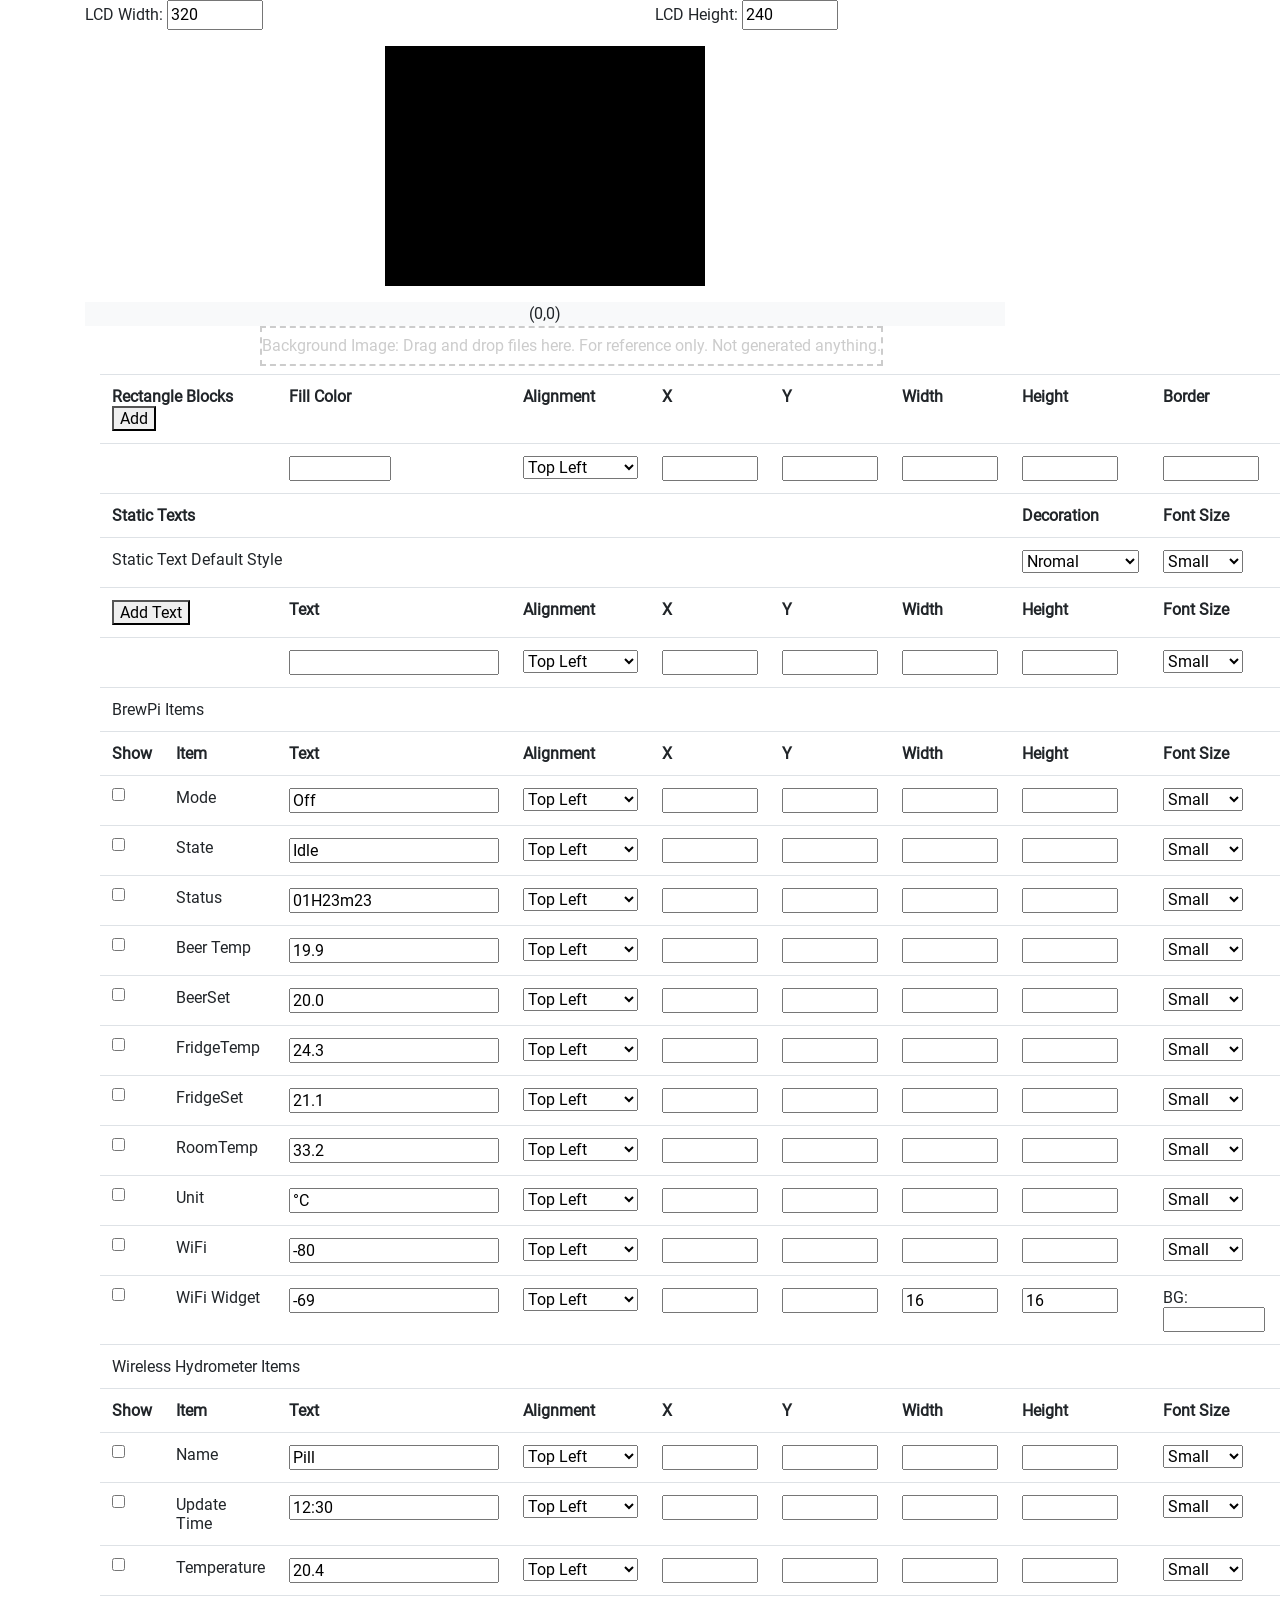
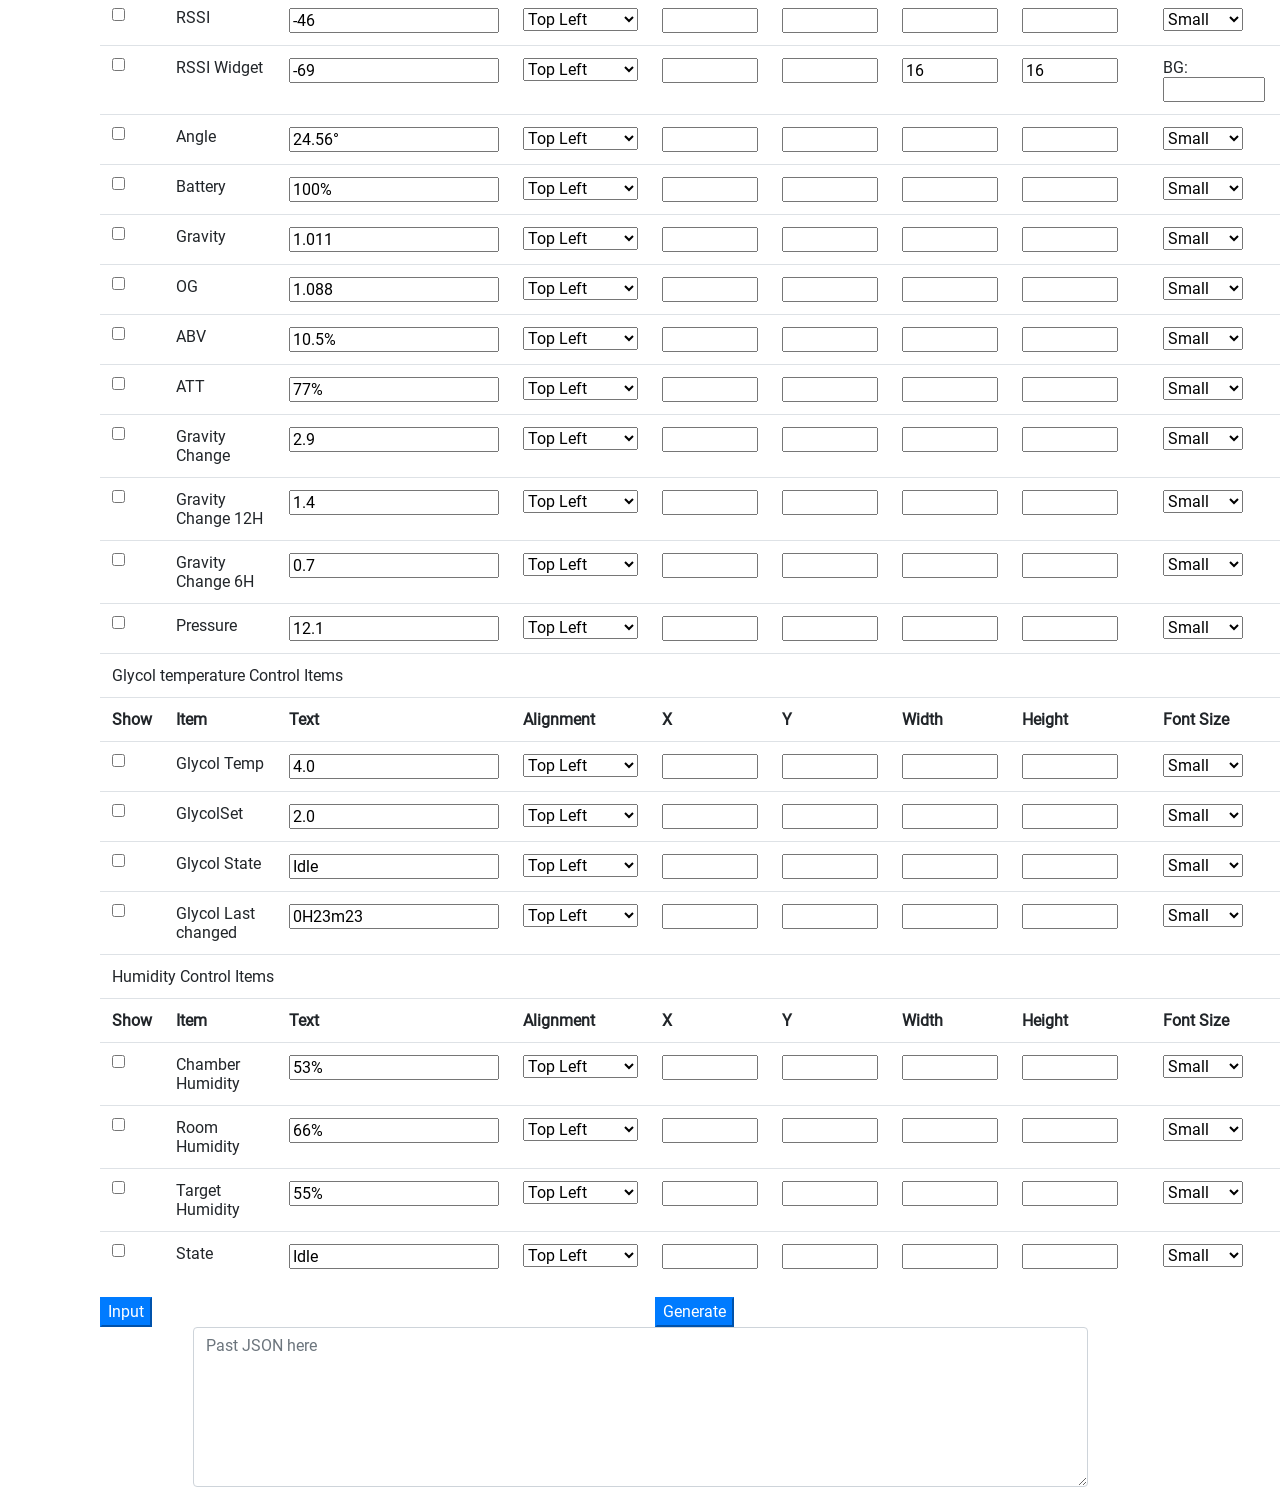
==== commit 31cad093: "add gravity changes" ====
--- a/extra/SkinEditor/index.htm
+++ b/extra/SkinEditor/index.htm
@@ -176,6 +176,10 @@
 			<span id="hr" class="bpl lcd-text font-s">66%</span>
 			<span id="ht" class="bpl lcd-text font-s">55%</span>
 			<span id="hs" class="bpl lcd-text font-s">Idle</span>
+
+			<span id="gc" class="bpl lcd-text font-s">2.9</span>
+			<span id="gch" class="bpl lcd-text font-s">1.4</span>
+			<span id="gc6" class="bpl lcd-text font-s">0.7</span>
 
 			<span id="statictext-1" class="lcd-text font-s static-text"></span>
 
@@ -1118,6 +1122,8 @@
 			</td>
 		</tr>
 		<!--  Item  End-->
+
+
 		<!--  Item  Begin-->
 		<tr target="att" class="brewpi-item">
 			<td><input type="checkbox" target="show"></td>
@@ -1154,6 +1160,117 @@
 			</td>
 		</tr>
 		<!--  Item  End-->
+
+		<!--  Item  Begin-->
+		<tr target="gc" class="brewpi-item">
+			<td><input type="checkbox" target="show"></td>
+			<td>Gravity Change</td>
+			<td><input type="text" target="value"></td>
+			
+				<td><select name="align" target="align">
+					<option value="c">Center</option>
+					<option value="tl" selected>Top Left</option>
+					<option value="bl">Bottom Left</option>
+					<option value="lm">Left Middle</option>
+					<option value="tr">Top Right</option>
+					<option value="br">Bottom Right</option>
+					<option value="rm">Right Middle</option>
+				</select></td>
+		
+			<td><input type="number" target="posx"></td>
+			<td><input type="number" target="posy"></td>
+			<td><input type="text" target="width"></td>
+			<td><input type="text" target="height"></td>
+			<td><select name="font" target="font">
+				<option value="s">Small</option>
+				<option value="m">Medium</option>
+				<option value="l">Large</option>
+				<option value="x">X-Large</option>
+			</select></td>
+			<td><input type="text" target="color" size="8"></td>
+			<td>
+				<select name="text-align" target="text-align">
+					<option value="left">Left</option>
+					<option value="right">Right</option>
+					<option value="center">Center</option>
+				</select>	
+			</td>
+		</tr>
+		<!--  Item  End-->
+		<!--  Item  Begin-->
+		<tr target="gch" class="brewpi-item">
+			<td><input type="checkbox" target="show"></td>
+			<td>Gravity Change 12H</td>
+			<td><input type="text" target="value"></td>
+			
+				<td><select name="align" target="align">
+					<option value="c">Center</option>
+					<option value="tl" selected>Top Left</option>
+					<option value="bl">Bottom Left</option>
+					<option value="lm">Left Middle</option>
+					<option value="tr">Top Right</option>
+					<option value="br">Bottom Right</option>
+					<option value="rm">Right Middle</option>
+				</select></td>
+		
+			<td><input type="number" target="posx"></td>
+			<td><input type="number" target="posy"></td>
+			<td><input type="text" target="width"></td>
+			<td><input type="text" target="height"></td>
+			<td><select name="font" target="font">
+				<option value="s">Small</option>
+				<option value="m">Medium</option>
+				<option value="l">Large</option>
+				<option value="x">X-Large</option>
+			</select></td>
+			<td><input type="text" target="color" size="8"></td>
+			<td>
+				<select name="text-align" target="text-align">
+					<option value="left">Left</option>
+					<option value="right">Right</option>
+					<option value="center">Center</option>
+				</select>	
+			</td>
+		</tr>
+		<!--  Item  End-->
+		<!--  Item  Begin-->
+		<tr target="gc6" class="brewpi-item">
+			<td><input type="checkbox" target="show"></td>
+			<td>Gravity Change 6H</td>
+			<td><input type="text" target="value"></td>
+			
+				<td><select name="align" target="align">
+					<option value="c">Center</option>
+					<option value="tl" selected>Top Left</option>
+					<option value="bl">Bottom Left</option>
+					<option value="lm">Left Middle</option>
+					<option value="tr">Top Right</option>
+					<option value="br">Bottom Right</option>
+					<option value="rm">Right Middle</option>
+				</select></td>
+		
+			<td><input type="number" target="posx"></td>
+			<td><input type="number" target="posy"></td>
+			<td><input type="text" target="width"></td>
+			<td><input type="text" target="height"></td>
+			<td><select name="font" target="font">
+				<option value="s">Small</option>
+				<option value="m">Medium</option>
+				<option value="l">Large</option>
+				<option value="x">X-Large</option>
+			</select></td>
+			<td><input type="text" target="color" size="8"></td>
+			<td>
+				<select name="text-align" target="text-align">
+					<option value="left">Left</option>
+					<option value="right">Right</option>
+					<option value="center">Center</option>
+				</select>	
+			</td>
+		</tr>
+		<!--  Item  End-->
+
+
 		<!--  Item  Begin-->
 		<tr target="psi" class="brewpi-item">
 			<td><input type="checkbox" target="show"></td>
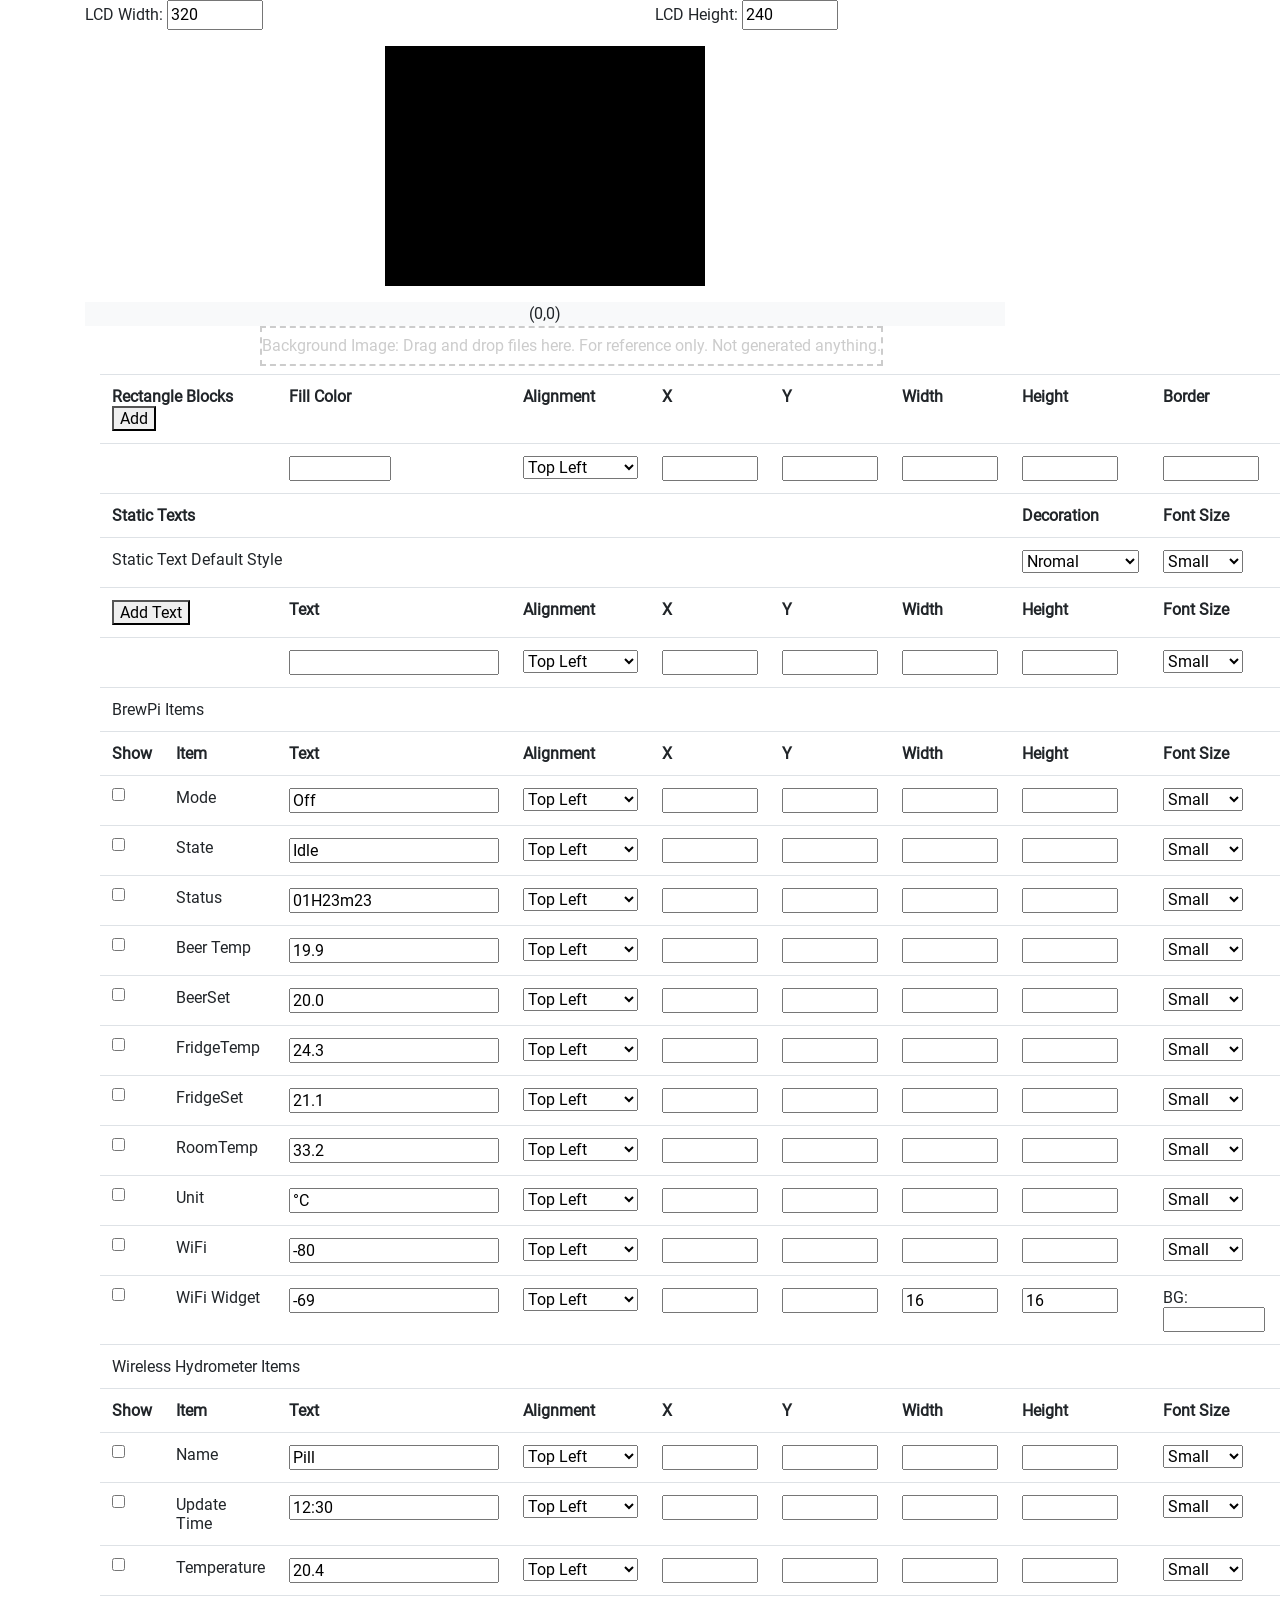
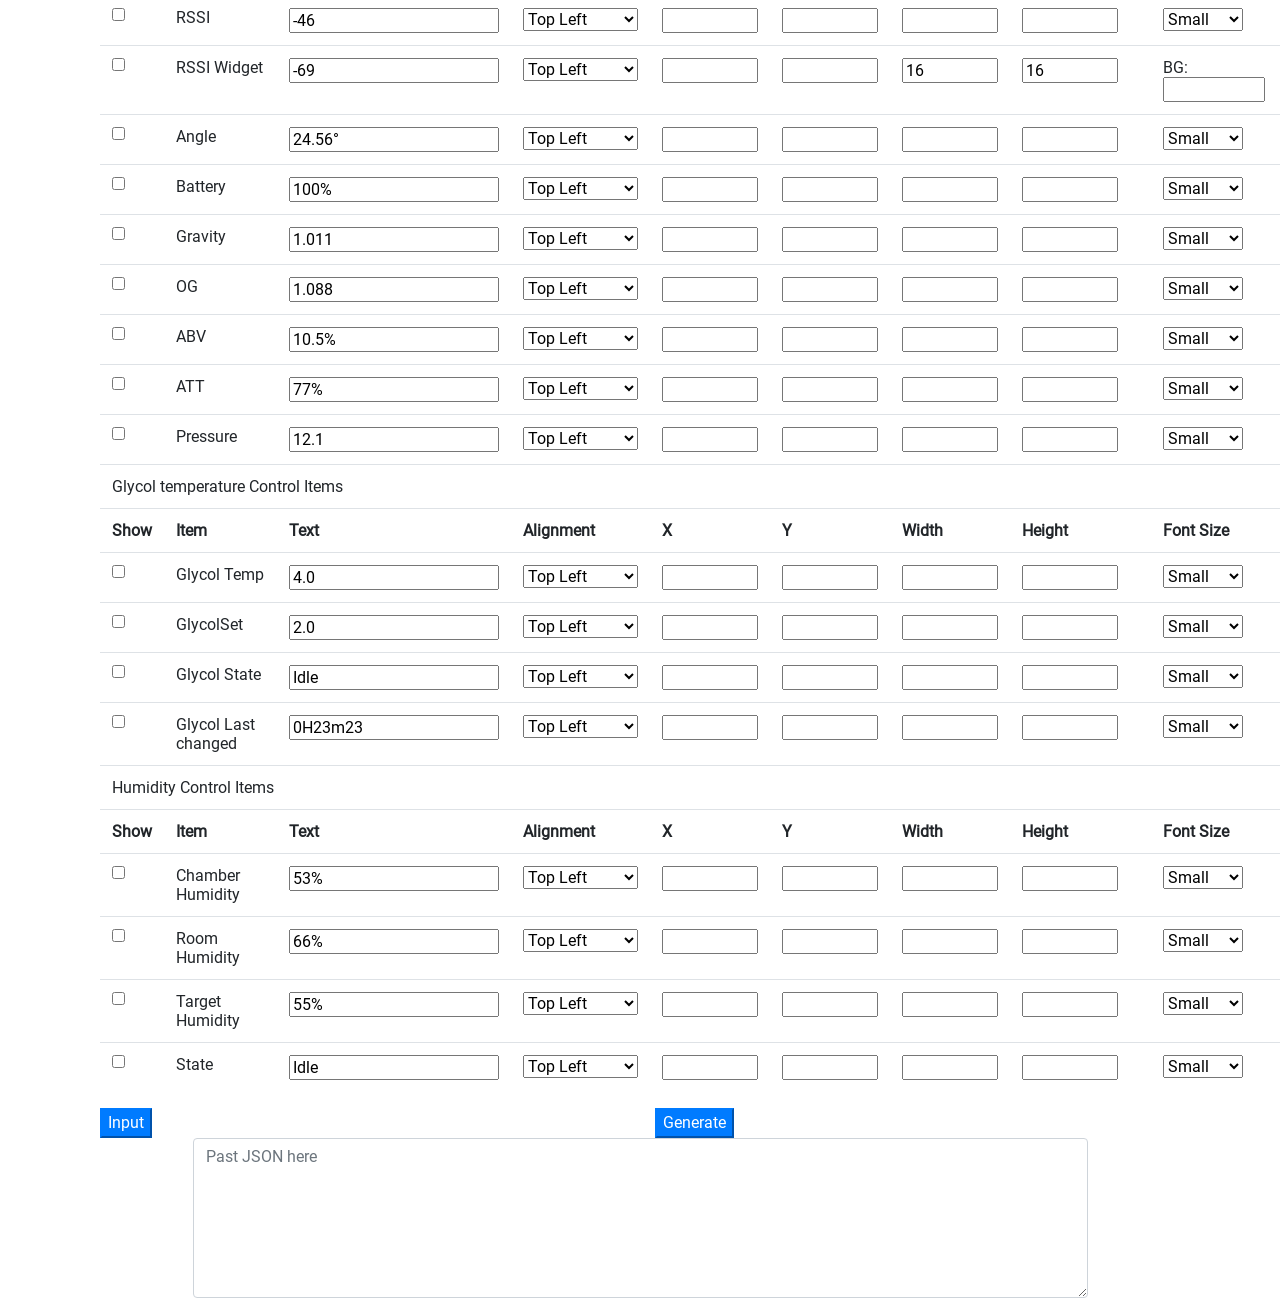
==== commit 16299773: "Merge branch 'main' into Support_esp32_2432S028R" ====
--- a/extra/SkinEditor/index.htm
+++ b/extra/SkinEditor/index.htm
@@ -176,10 +176,6 @@
 			<span id="hr" class="bpl lcd-text font-s">66%</span>
 			<span id="ht" class="bpl lcd-text font-s">55%</span>
 			<span id="hs" class="bpl lcd-text font-s">Idle</span>
-
-			<span id="gc" class="bpl lcd-text font-s">2.9</span>
-			<span id="gch" class="bpl lcd-text font-s">1.4</span>
-			<span id="gc6" class="bpl lcd-text font-s">0.7</span>
 
 			<span id="statictext-1" class="lcd-text font-s static-text"></span>
 
@@ -1122,8 +1118,6 @@
 			</td>
 		</tr>
 		<!--  Item  End-->
-
-
 		<!--  Item  Begin-->
 		<tr target="att" class="brewpi-item">
 			<td><input type="checkbox" target="show"></td>
@@ -1160,117 +1154,6 @@
 			</td>
 		</tr>
 		<!--  Item  End-->
-
-		<!--  Item  Begin-->
-		<tr target="gc" class="brewpi-item">
-			<td><input type="checkbox" target="show"></td>
-			<td>Gravity Change</td>
-			<td><input type="text" target="value"></td>
-			
-				<td><select name="align" target="align">
-					<option value="c">Center</option>
-					<option value="tl" selected>Top Left</option>
-					<option value="bl">Bottom Left</option>
-					<option value="lm">Left Middle</option>
-					<option value="tr">Top Right</option>
-					<option value="br">Bottom Right</option>
-					<option value="rm">Right Middle</option>
-				</select></td>
-		
-			<td><input type="number" target="posx"></td>
-			<td><input type="number" target="posy"></td>
-			<td><input type="text" target="width"></td>
-			<td><input type="text" target="height"></td>
-			<td><select name="font" target="font">
-				<option value="s">Small</option>
-				<option value="m">Medium</option>
-				<option value="l">Large</option>
-				<option value="x">X-Large</option>
-			</select></td>
-			<td><input type="text" target="color" size="8"></td>
-			<td>
-				<select name="text-align" target="text-align">
-					<option value="left">Left</option>
-					<option value="right">Right</option>
-					<option value="center">Center</option>
-				</select>	
-			</td>
-		</tr>
-		<!--  Item  End-->
-		<!--  Item  Begin-->
-		<tr target="gch" class="brewpi-item">
-			<td><input type="checkbox" target="show"></td>
-			<td>Gravity Change 12H</td>
-			<td><input type="text" target="value"></td>
-			
-				<td><select name="align" target="align">
-					<option value="c">Center</option>
-					<option value="tl" selected>Top Left</option>
-					<option value="bl">Bottom Left</option>
-					<option value="lm">Left Middle</option>
-					<option value="tr">Top Right</option>
-					<option value="br">Bottom Right</option>
-					<option value="rm">Right Middle</option>
-				</select></td>
-		
-			<td><input type="number" target="posx"></td>
-			<td><input type="number" target="posy"></td>
-			<td><input type="text" target="width"></td>
-			<td><input type="text" target="height"></td>
-			<td><select name="font" target="font">
-				<option value="s">Small</option>
-				<option value="m">Medium</option>
-				<option value="l">Large</option>
-				<option value="x">X-Large</option>
-			</select></td>
-			<td><input type="text" target="color" size="8"></td>
-			<td>
-				<select name="text-align" target="text-align">
-					<option value="left">Left</option>
-					<option value="right">Right</option>
-					<option value="center">Center</option>
-				</select>	
-			</td>
-		</tr>
-		<!--  Item  End-->
-		<!--  Item  Begin-->
-		<tr target="gc6" class="brewpi-item">
-			<td><input type="checkbox" target="show"></td>
-			<td>Gravity Change 6H</td>
-			<td><input type="text" target="value"></td>
-			
-				<td><select name="align" target="align">
-					<option value="c">Center</option>
-					<option value="tl" selected>Top Left</option>
-					<option value="bl">Bottom Left</option>
-					<option value="lm">Left Middle</option>
-					<option value="tr">Top Right</option>
-					<option value="br">Bottom Right</option>
-					<option value="rm">Right Middle</option>
-				</select></td>
-		
-			<td><input type="number" target="posx"></td>
-			<td><input type="number" target="posy"></td>
-			<td><input type="text" target="width"></td>
-			<td><input type="text" target="height"></td>
-			<td><select name="font" target="font">
-				<option value="s">Small</option>
-				<option value="m">Medium</option>
-				<option value="l">Large</option>
-				<option value="x">X-Large</option>
-			</select></td>
-			<td><input type="text" target="color" size="8"></td>
-			<td>
-				<select name="text-align" target="text-align">
-					<option value="left">Left</option>
-					<option value="right">Right</option>
-					<option value="center">Center</option>
-				</select>	
-			</td>
-		</tr>
-		<!--  Item  End-->
-
-
 		<!--  Item  Begin-->
 		<tr target="psi" class="brewpi-item">
 			<td><input type="checkbox" target="show"></td>
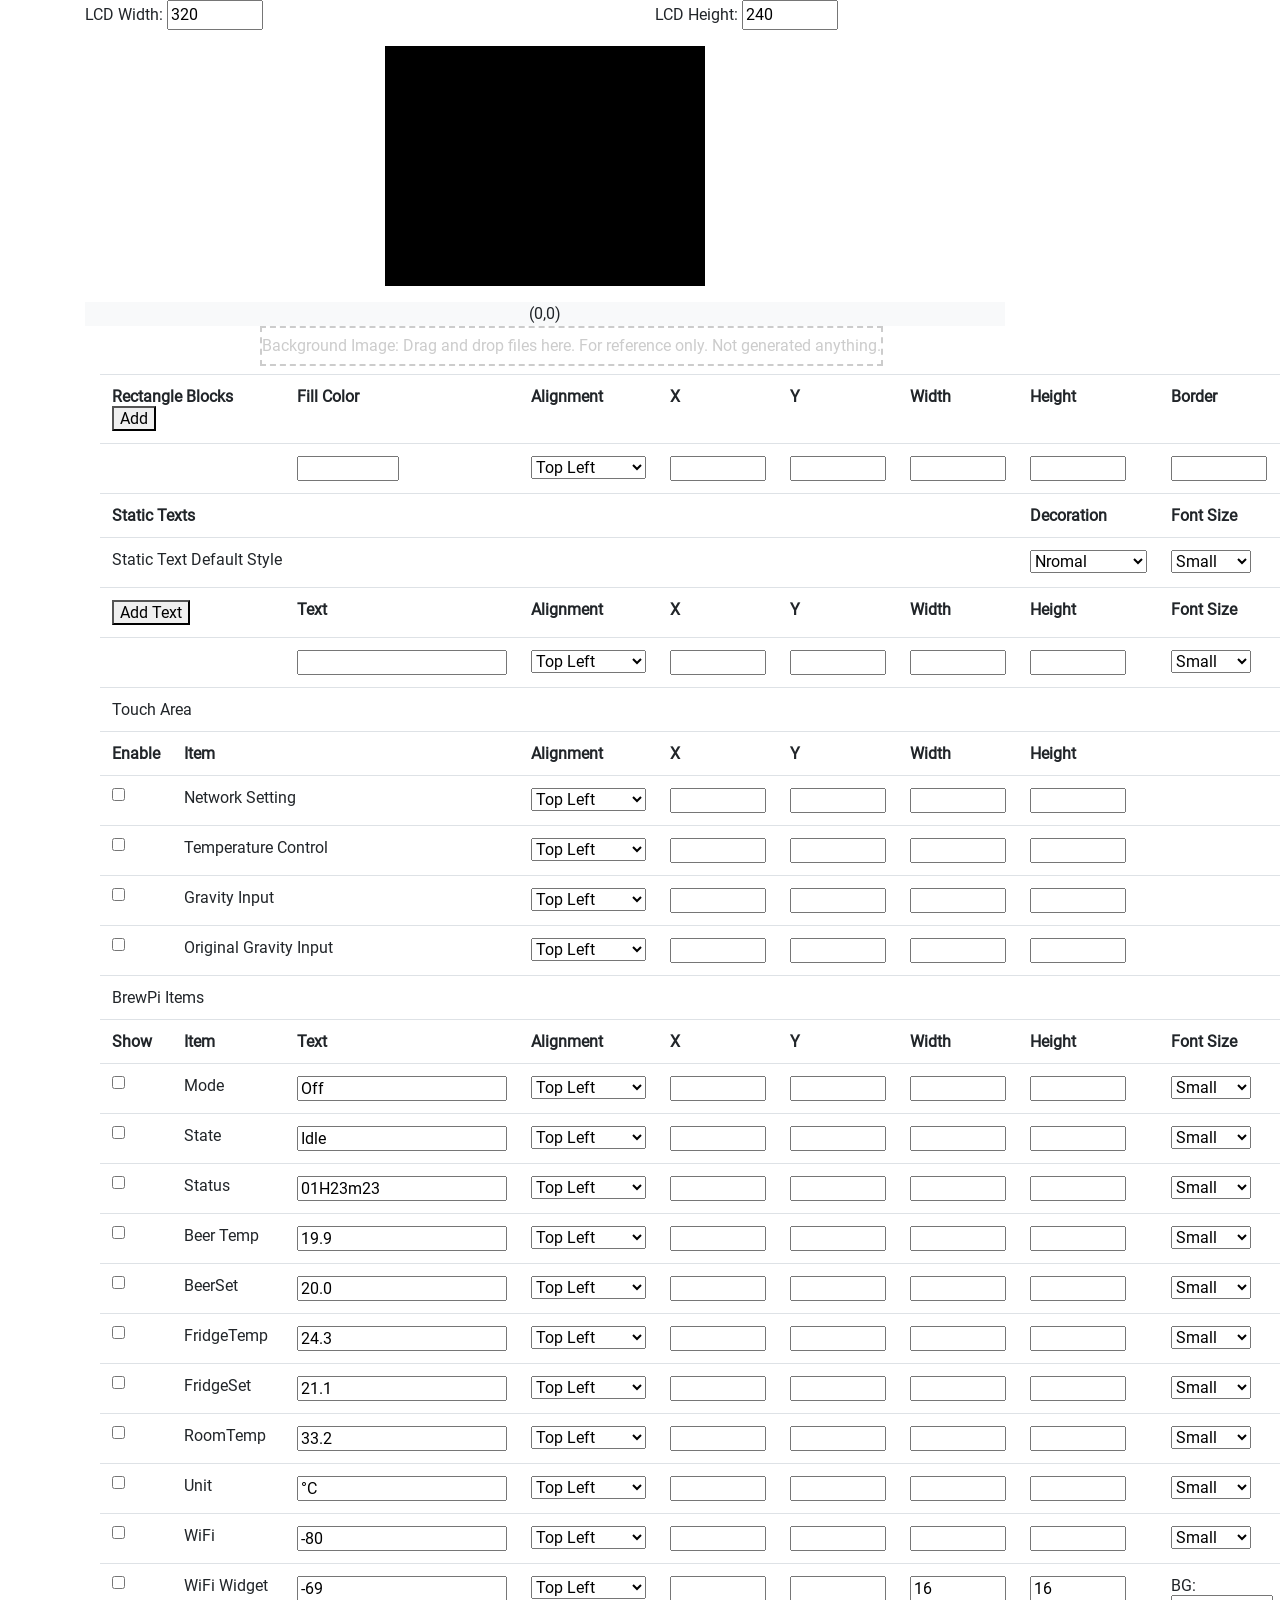
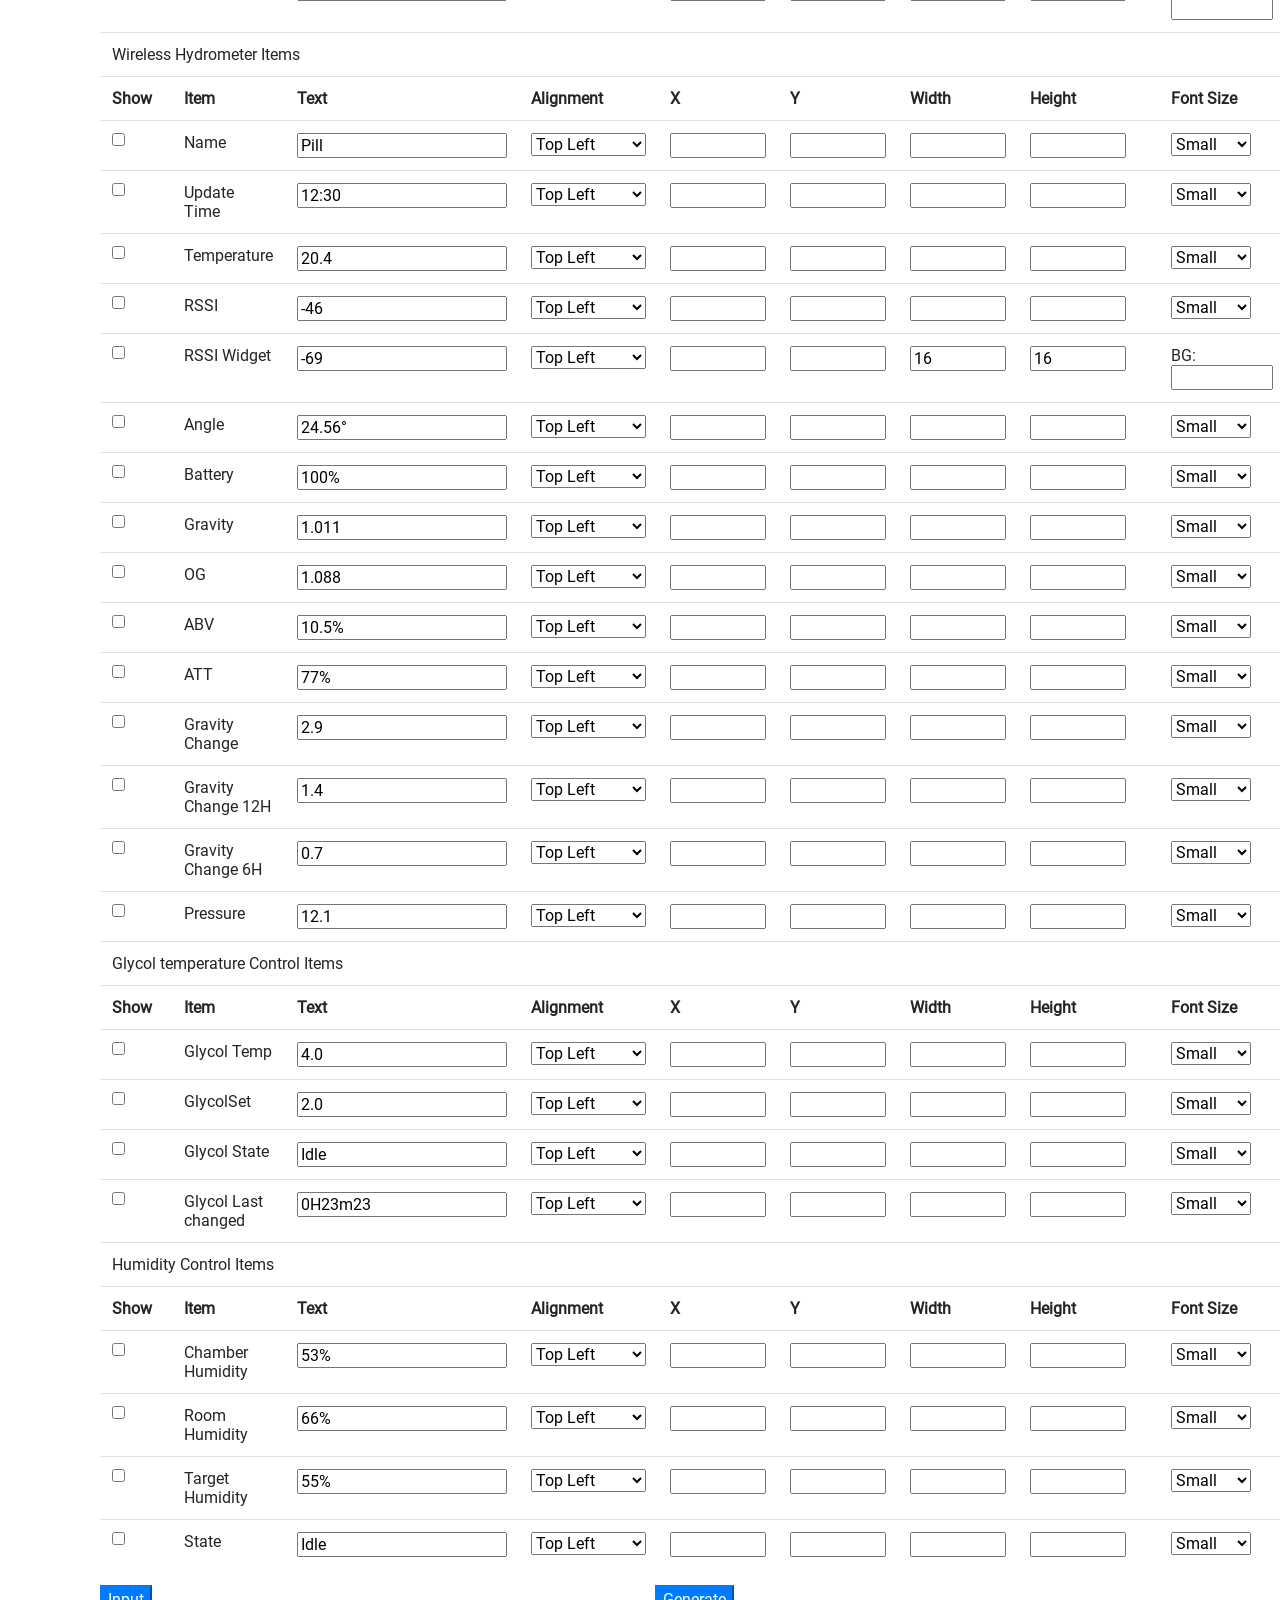
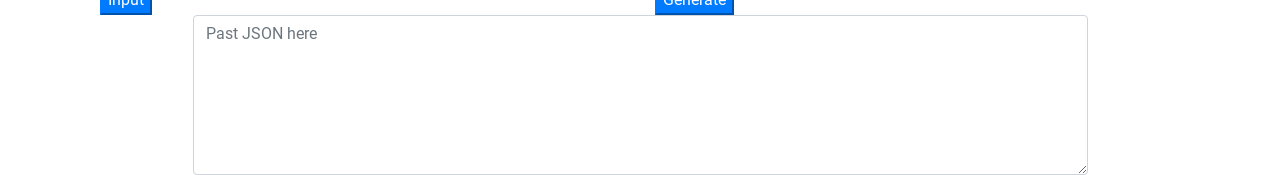
==== commit 2efa2fc8: "add AsyncElegantOTA library, default settemp, update HTML" ====
--- a/extra/SkinEditor/index.htm
+++ b/extra/SkinEditor/index.htm
@@ -101,6 +101,7 @@
 	z-index: 1;
 	position:absolute;
 }
+
 .lcd-background{
 	z-index: 0;
 	border:0;
@@ -127,7 +128,20 @@
 	top: 0;
 	z-index:1071;
 }
-
+.touch-area{
+	z-index: 0;
+	position:absolute;
+	border: none;
+	background-color: #777;
+	opacity: 60%;
+	padding: 10px;
+}
+.diagonal-text {
+    display: inline-block;
+    transform: rotate(-45deg); /* Rotate only the text */
+    font-size: 12px;
+    color: #FFAAAA;
+}
 </style>
 <body>
 <div class="container">
@@ -144,6 +158,10 @@
 	<div class="col-lg-10">
 		<div id="lcd" class="lcddisplay">
 			<div class="lcd-background"></div>
+				<div id="set"  class="touch-area"><span class="diagonal-text">Network</span></div>
+				<div id="ig"  class="touch-area"><span class="diagonal-text">Gravity</span></div>
+				<div id="iog"  class="touch-area"><span class="diagonal-text">OG</span></div>
+				<div id="tc"  class="touch-area"><span class="diagonal-text">Control</span></div>
 			<div id="rectangle-1" class="rectangle-blocks"></div>
 			<span id="mode" class="bpl lcd-text font-s">Off</span>
 			<span id="state" class="bpl lcd-text font-s" >Idle</span>
@@ -177,6 +195,10 @@
 			<span id="ht" class="bpl lcd-text font-s">55%</span>
 			<span id="hs" class="bpl lcd-text font-s">Idle</span>
 
+			<span id="gc" class="bpl lcd-text font-s">2.9</span>
+			<span id="gch" class="bpl lcd-text font-s">1.4</span>
+			<span id="gc6" class="bpl lcd-text font-s">0.7</span>
+
 			<span id="statictext-1" class="lcd-text font-s static-text"></span>
 
 			<div id="rx-wgt" class="rssi-bars">
@@ -197,6 +219,7 @@
 		<div id="coordinates" class="bg-light text-center">(0,0)</div>
 	</div> <!-- COL-->
 </div><!-- ROW-->
+
 <div class="container-flex">
 <div class="row">
 	<div class="col-lg-2">
@@ -335,7 +358,111 @@
 				</td>
 			</tr>
 			<!--  Item  End-->
-		
+
+			<tr>
+				<td colspan="11">Touch Area</td>
+			</tr>
+			<tr>
+			<th>Enable</th>
+			<th>Item</th>
+			<th></th>
+			<th>Alignment</th>
+			<th>X</th>
+			<th>Y</th>
+			<th>Width</th>
+			<th>Height</th>
+			<th></th>
+			<th></th>
+			<th></th>		
+			</tr>
+			<!--  Item  Begin-->
+		<tr target="set" class="touch-item">
+			<td><input type="checkbox" target="show"></td>
+			<td colspan="2">Network Setting</td>
+				<td><select name="align" target="align">
+					<option value="c">Center</option>
+					<option value="tl" selected>Top Left</option>
+					<option value="bl">Bottom Left</option>
+					<option value="lm">Left Middle</option>
+					<option value="tr">Top Right</option>
+					<option value="br">Bottom Right</option>
+					<option value="rm">Right Middle</option>
+				</select></td>
+		
+			<td><input type="number" target="posx"></td>
+			<td><input type="number" target="posy"></td>
+			<td><input type="text" target="width"></td>
+			<td><input type="text" target="height"></td>
+			<td></td>
+			<td></td>
+			<td></td>
+		</tr>
+
+		<tr target="tc" class="touch-item">
+			<td><input type="checkbox" target="show"></td>
+			<td colspan="2">Temperature Control</td>
+				<td><select name="align" target="align">
+					<option value="c">Center</option>
+					<option value="tl" selected>Top Left</option>
+					<option value="bl">Bottom Left</option>
+					<option value="lm">Left Middle</option>
+					<option value="tr">Top Right</option>
+					<option value="br">Bottom Right</option>
+					<option value="rm">Right Middle</option>
+				</select></td>
+		
+			<td><input type="number" target="posx"></td>
+			<td><input type="number" target="posy"></td>
+			<td><input type="text" target="width"></td>
+			<td><input type="text" target="height"></td>
+			<td></td>
+			<td></td>
+			<td></td>
+		</tr>
+		<tr target="ig" class="touch-item">
+			<td><input type="checkbox" target="show"></td>
+			<td colspan="2">Gravity Input</td>
+				<td><select name="align" target="align">
+					<option value="c">Center</option>
+					<option value="tl" selected>Top Left</option>
+					<option value="bl">Bottom Left</option>
+					<option value="lm">Left Middle</option>
+					<option value="tr">Top Right</option>
+					<option value="br">Bottom Right</option>
+					<option value="rm">Right Middle</option>
+				</select></td>
+		
+			<td><input type="number" target="posx"></td>
+			<td><input type="number" target="posy"></td>
+			<td><input type="text" target="width"></td>
+			<td><input type="text" target="height"></td>
+			<td></td>
+			<td></td>
+			<td></td>
+		</tr>
+		<tr target="iog" class="touch-item">
+			<td><input type="checkbox" target="show"></td>
+			<td colspan="2">Original Gravity Input</td>
+				<td><select name="align" target="align">
+					<option value="c">Center</option>
+					<option value="tl" selected>Top Left</option>
+					<option value="bl">Bottom Left</option>
+					<option value="lm">Left Middle</option>
+					<option value="tr">Top Right</option>
+					<option value="br">Bottom Right</option>
+					<option value="rm">Right Middle</option>
+				</select></td>
+		
+			<td><input type="number" target="posx"></td>
+			<td><input type="number" target="posy"></td>
+			<td><input type="text" target="width"></td>
+			<td><input type="text" target="height"></td>
+			<td></td>
+			<td></td>
+			<td></td>
+		</tr>
+		
+
 			<tr id="brewpi-start">
 				<td colspan="11">BrewPi Items</td>
 			</tr>
@@ -1118,6 +1245,8 @@
 			</td>
 		</tr>
 		<!--  Item  End-->
+
+
 		<!--  Item  Begin-->
 		<tr target="att" class="brewpi-item">
 			<td><input type="checkbox" target="show"></td>
@@ -1154,6 +1283,117 @@
 			</td>
 		</tr>
 		<!--  Item  End-->
+
+		<!--  Item  Begin-->
+		<tr target="gc" class="brewpi-item">
+			<td><input type="checkbox" target="show"></td>
+			<td>Gravity Change</td>
+			<td><input type="text" target="value"></td>
+			
+				<td><select name="align" target="align">
+					<option value="c">Center</option>
+					<option value="tl" selected>Top Left</option>
+					<option value="bl">Bottom Left</option>
+					<option value="lm">Left Middle</option>
+					<option value="tr">Top Right</option>
+					<option value="br">Bottom Right</option>
+					<option value="rm">Right Middle</option>
+				</select></td>
+		
+			<td><input type="number" target="posx"></td>
+			<td><input type="number" target="posy"></td>
+			<td><input type="text" target="width"></td>
+			<td><input type="text" target="height"></td>
+			<td><select name="font" target="font">
+				<option value="s">Small</option>
+				<option value="m">Medium</option>
+				<option value="l">Large</option>
+				<option value="x">X-Large</option>
+			</select></td>
+			<td><input type="text" target="color" size="8"></td>
+			<td>
+				<select name="text-align" target="text-align">
+					<option value="left">Left</option>
+					<option value="right">Right</option>
+					<option value="center">Center</option>
+				</select>	
+			</td>
+		</tr>
+		<!--  Item  End-->
+		<!--  Item  Begin-->
+		<tr target="gch" class="brewpi-item">
+			<td><input type="checkbox" target="show"></td>
+			<td>Gravity Change 12H</td>
+			<td><input type="text" target="value"></td>
+			
+				<td><select name="align" target="align">
+					<option value="c">Center</option>
+					<option value="tl" selected>Top Left</option>
+					<option value="bl">Bottom Left</option>
+					<option value="lm">Left Middle</option>
+					<option value="tr">Top Right</option>
+					<option value="br">Bottom Right</option>
+					<option value="rm">Right Middle</option>
+				</select></td>
+		
+			<td><input type="number" target="posx"></td>
+			<td><input type="number" target="posy"></td>
+			<td><input type="text" target="width"></td>
+			<td><input type="text" target="height"></td>
+			<td><select name="font" target="font">
+				<option value="s">Small</option>
+				<option value="m">Medium</option>
+				<option value="l">Large</option>
+				<option value="x">X-Large</option>
+			</select></td>
+			<td><input type="text" target="color" size="8"></td>
+			<td>
+				<select name="text-align" target="text-align">
+					<option value="left">Left</option>
+					<option value="right">Right</option>
+					<option value="center">Center</option>
+				</select>	
+			</td>
+		</tr>
+		<!--  Item  End-->
+		<!--  Item  Begin-->
+		<tr target="gc6" class="brewpi-item">
+			<td><input type="checkbox" target="show"></td>
+			<td>Gravity Change 6H</td>
+			<td><input type="text" target="value"></td>
+			
+				<td><select name="align" target="align">
+					<option value="c">Center</option>
+					<option value="tl" selected>Top Left</option>
+					<option value="bl">Bottom Left</option>
+					<option value="lm">Left Middle</option>
+					<option value="tr">Top Right</option>
+					<option value="br">Bottom Right</option>
+					<option value="rm">Right Middle</option>
+				</select></td>
+		
+			<td><input type="number" target="posx"></td>
+			<td><input type="number" target="posy"></td>
+			<td><input type="text" target="width"></td>
+			<td><input type="text" target="height"></td>
+			<td><select name="font" target="font">
+				<option value="s">Small</option>
+				<option value="m">Medium</option>
+				<option value="l">Large</option>
+				<option value="x">X-Large</option>
+			</select></td>
+			<td><input type="text" target="color" size="8"></td>
+			<td>
+				<select name="text-align" target="text-align">
+					<option value="left">Left</option>
+					<option value="right">Right</option>
+					<option value="center">Center</option>
+				</select>	
+			</td>
+		</tr>
+		<!--  Item  End-->
+
+
 		<!--  Item  Begin-->
 		<tr target="psi" class="brewpi-item">
 			<td><input type="checkbox" target="show"></td>
@@ -1549,4 +1789,4 @@
 	 <script src="layout.js"></script>
 
 </body> 
-</html>+</html>
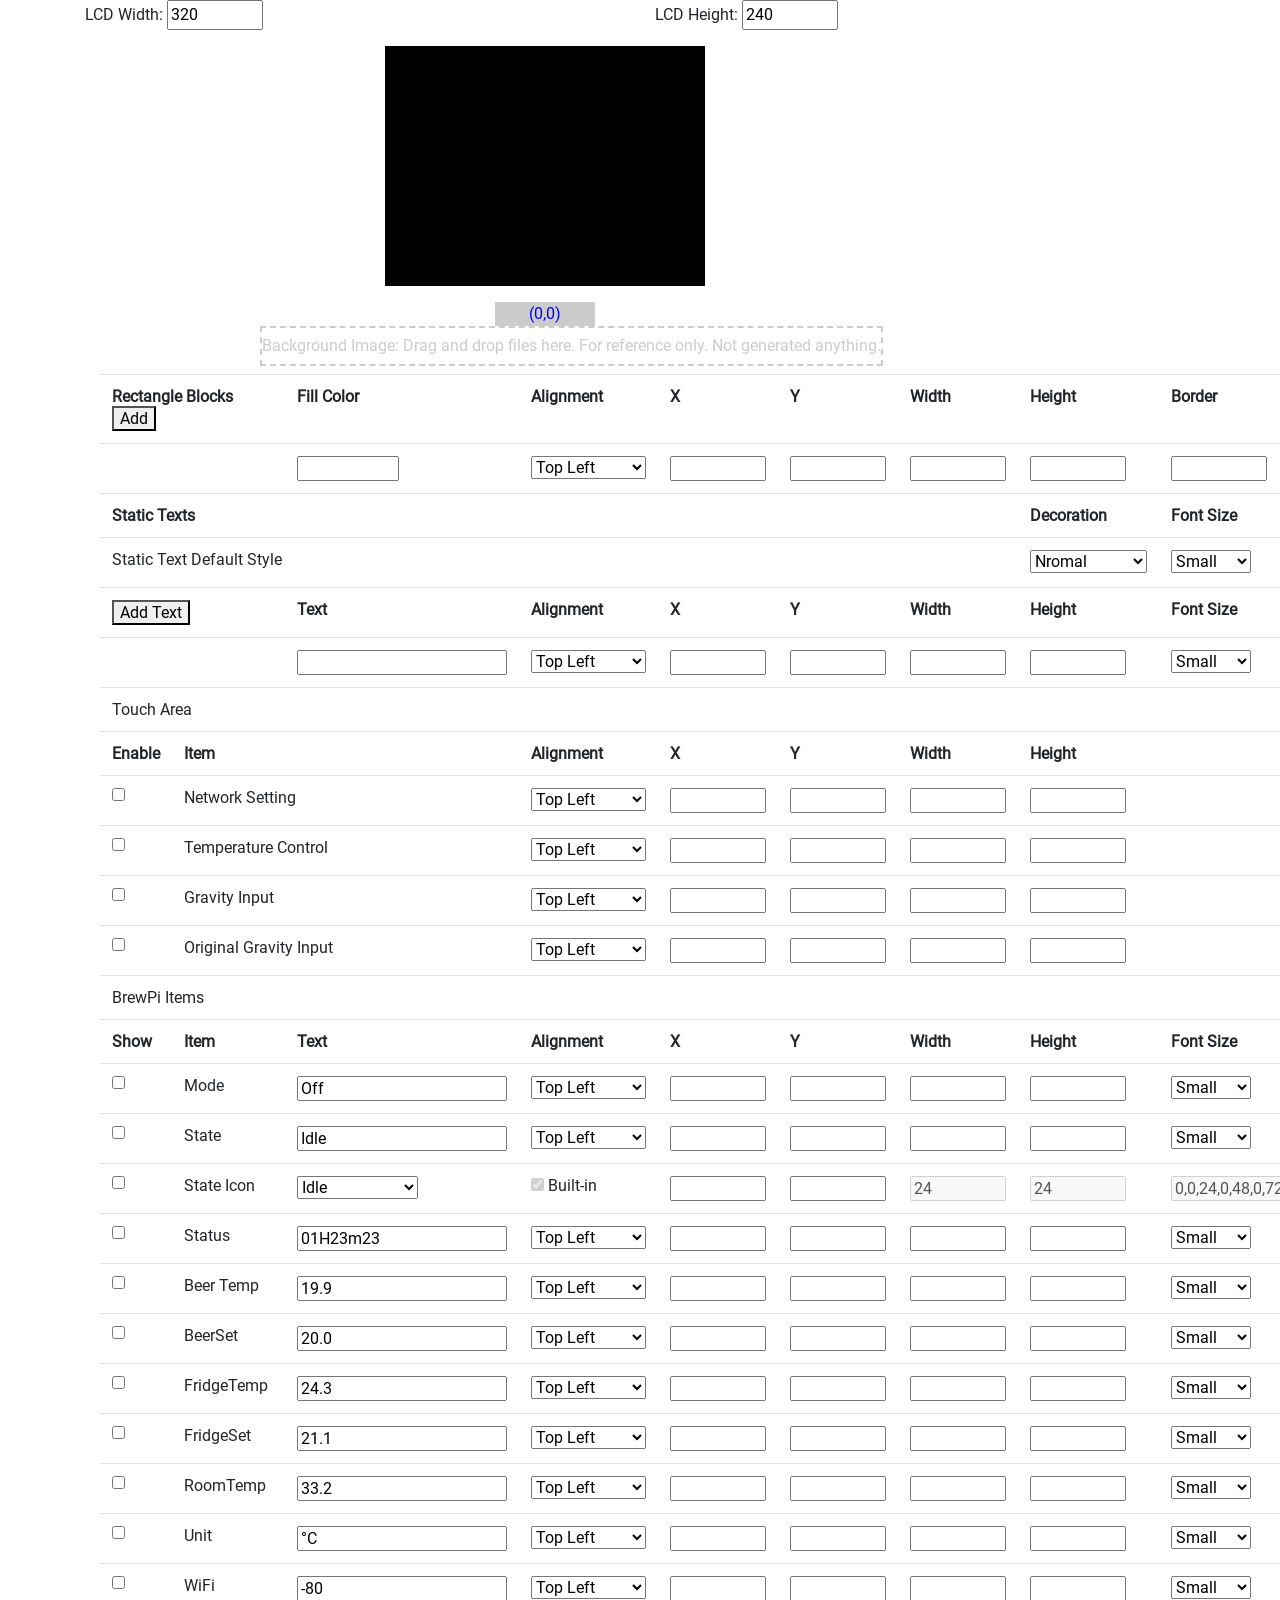
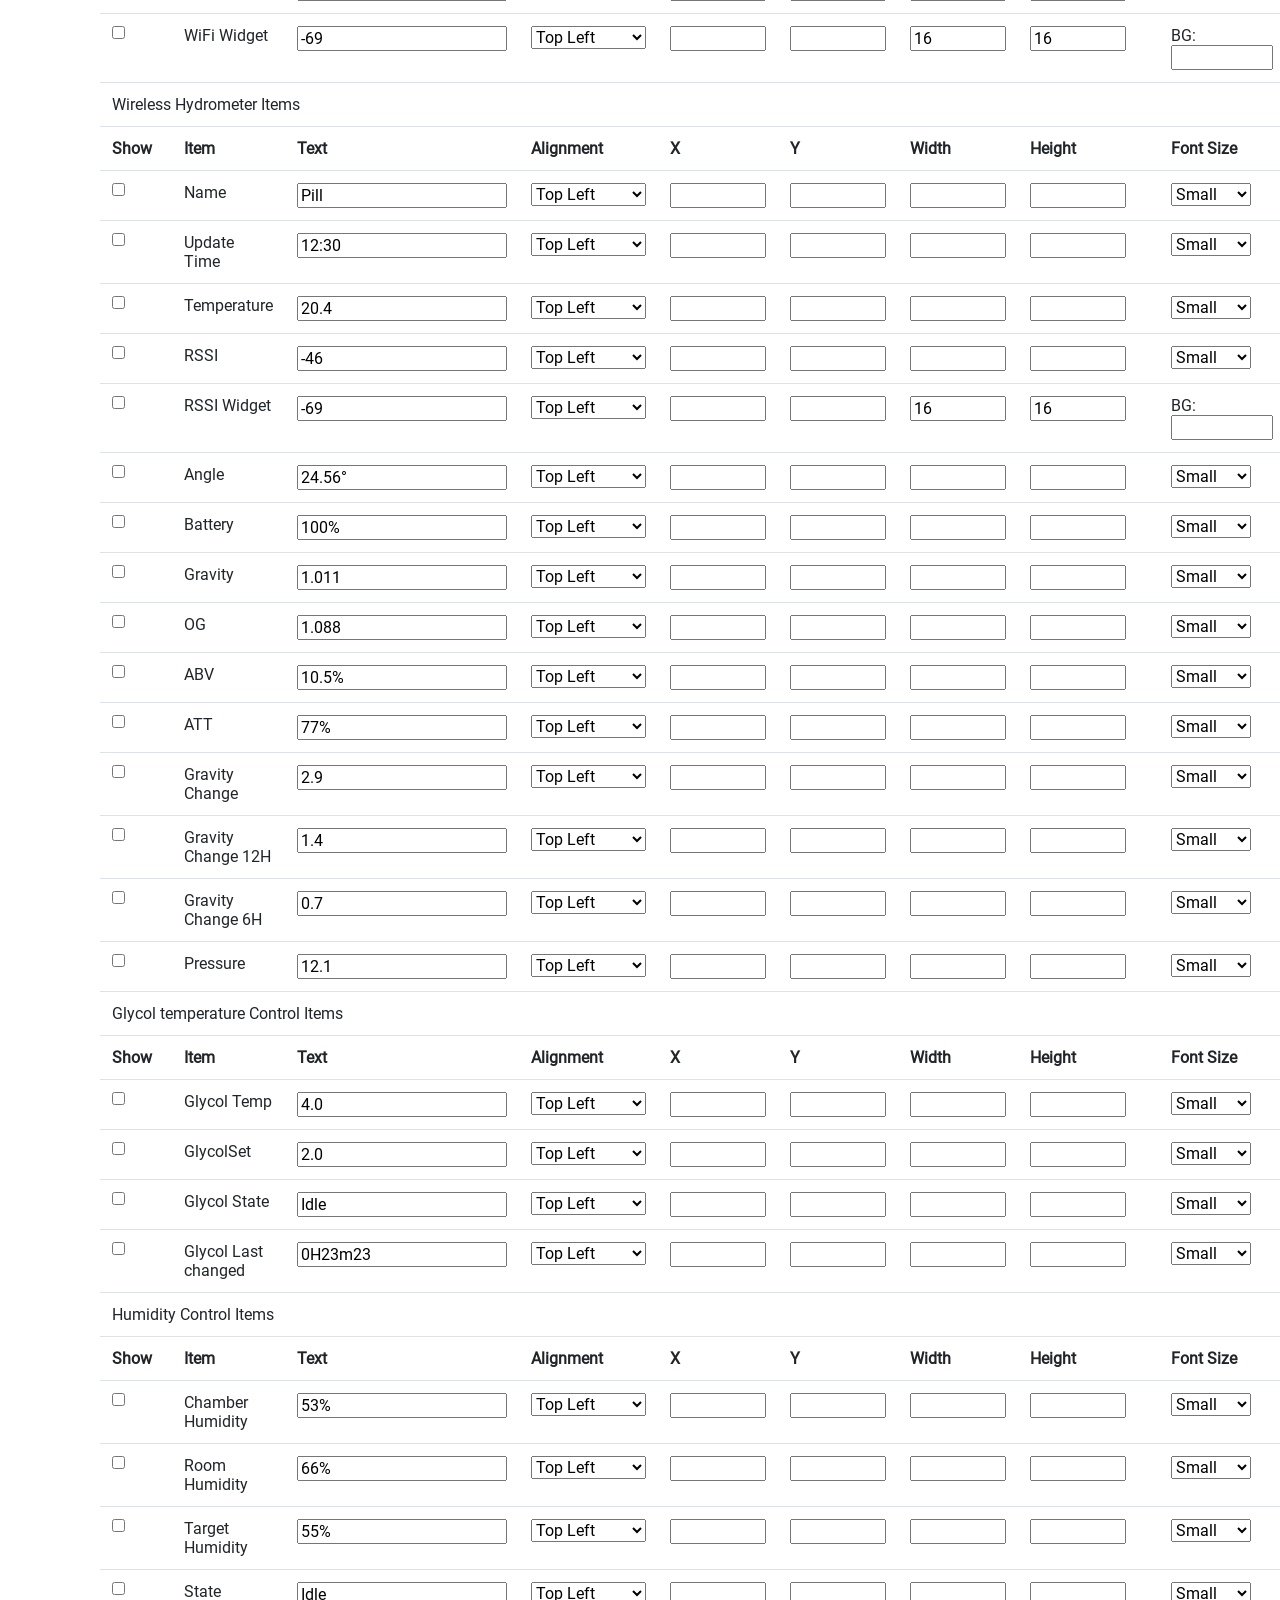
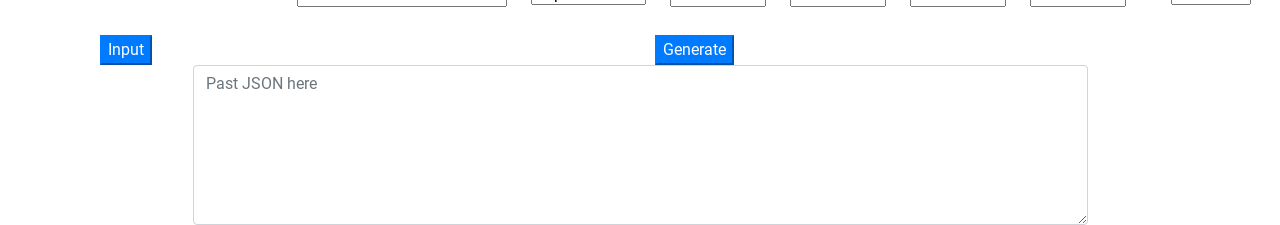
==== commit 1bbdadbd: "add state icon support" ====
--- a/extra/SkinEditor/index.htm
+++ b/extra/SkinEditor/index.htm
@@ -142,6 +142,19 @@
     font-size: 12px;
     color: #FFAAAA;
 }
+#coordinates{
+	width: 100px;
+	margin: auto;
+	color:blue;
+	background-color: #ccc;
+}
+#state-icon{
+	background-image: url(state_icons.png);
+	display:block;
+	width:24px;
+	height:24px;
+	z-index:10;
+}
 </style>
 <body>
 <div class="container">
@@ -165,6 +178,7 @@
 			<div id="rectangle-1" class="rectangle-blocks"></div>
 			<span id="mode" class="bpl lcd-text font-s">Off</span>
 			<span id="state" class="bpl lcd-text font-s" >Idle</span>
+			<span id="state-icon" class="bpl icon"></span>
 			<span id="st" class="bpl lcd-text font-s" >01H23m23</span>
 			<span id="bt" class="bpl lcd-text font-s" >19.9</span>
 			<span id="bs" class="bpl lcd-text font-s" >20.0</span>
@@ -216,7 +230,7 @@
 			</div>
 
 		</div> <!-- LCD -->
-		<div id="coordinates" class="bg-light text-center">(0,0)</div>
+		<div><div  id="coordinates" class="text-center">(0,0)</div></div>
 	</div> <!-- COL-->
 </div><!-- ROW-->
 
@@ -516,7 +530,7 @@
 		</tr>
 		<!--  Item  End-->
 		<!--  Item  Begin-->
-		<tr target="state" class="brewpi-item">
+		<tr target="state" class="brewpi-item"  exclusive="state-icon">
 			<td><input type="checkbox" target="show"></td>
 			<td>State</td>
 			<td><input type="text" target="value"></td>
@@ -551,6 +565,39 @@
 			</td>
 		</tr>
 		<!--  Item  End-->
+
+				<!--  Item  Begin-->
+				<tr target="state-icon" class="brewpi-item icon-item"  exclusive="state">
+					<td><input type="checkbox" target="show"></td>
+					<td>State Icon</td>
+					<td>
+						<select name="state-value">
+							<option value="0">Idle</option>
+							<option value="1">Off</option>
+							<option value="2">Door Open</option>
+							<option value="3">Heating</option>
+							<option value="4">Cooling</option>
+							<option value="5">Wait to Cool</option>
+							<option value="6">Wait to Heat</option>
+							<option value="7">Wait for Peak</option>
+							<option value="8">Cool min time</option>
+							<option value="9">Heat min time</option>
+						</select>
+					</td>
+					
+					<td><input type="checkbox" disabled checked name="builtin"> Built-in</td>
+				
+					<td><input type="number" target="posx"></td>
+					<td><input type="number" target="posy"></td>
+					<td><input type="text" target="width" value="24" disabled></td>
+					<td><input type="text" target="height" value="24" disabled></td>
+					<td colspan="3"><input name="offset" id="state-offset" style="width:100%" type="text" target="offset" value="0,0,24,0,48,0,72,0,96,0,120,0,144,0,168,0,192,0,216,0" disabled></td>
+					<!--<td></td>
+					<td></td> -->
+				</tr>
+				<!--  Item  End-->
+		
+
 		<!--  Item  Begin-->
 		<tr target="st" class="brewpi-item">
 			<td><input type="checkbox" target="show"></td>
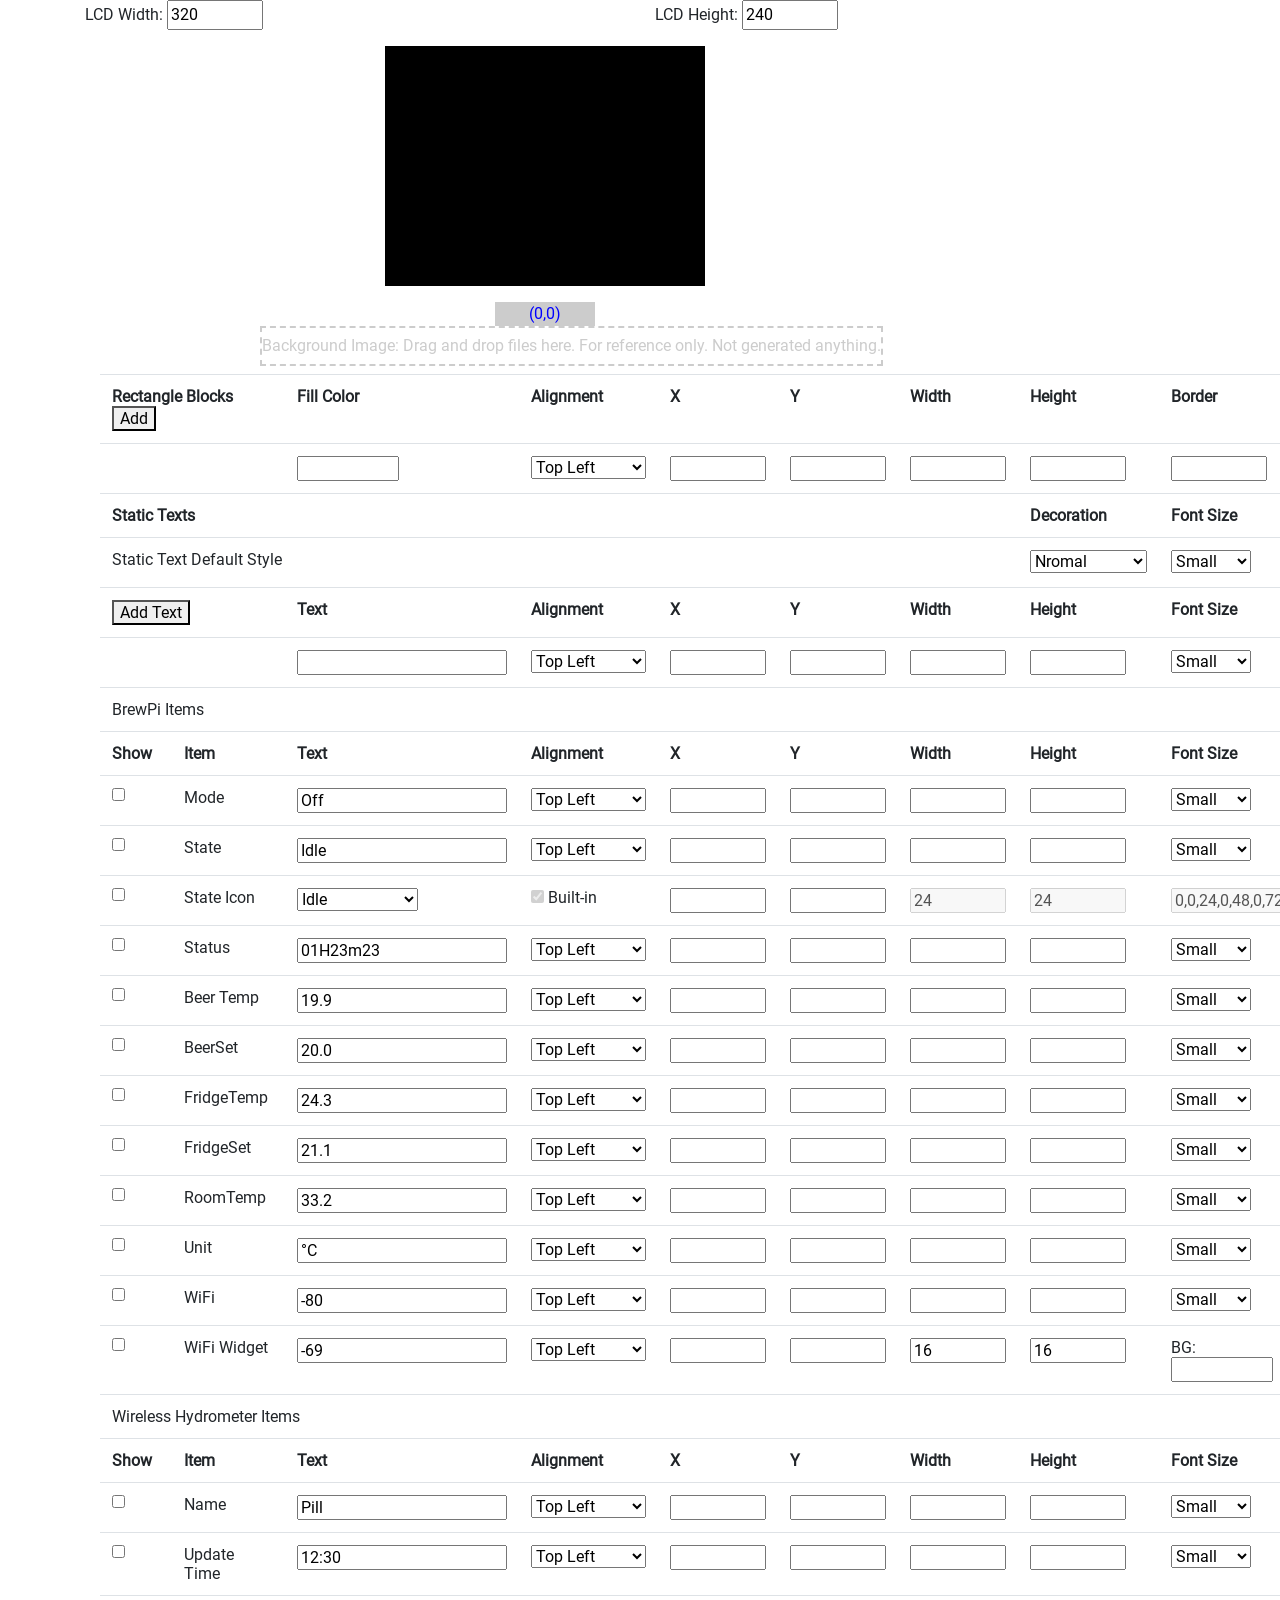
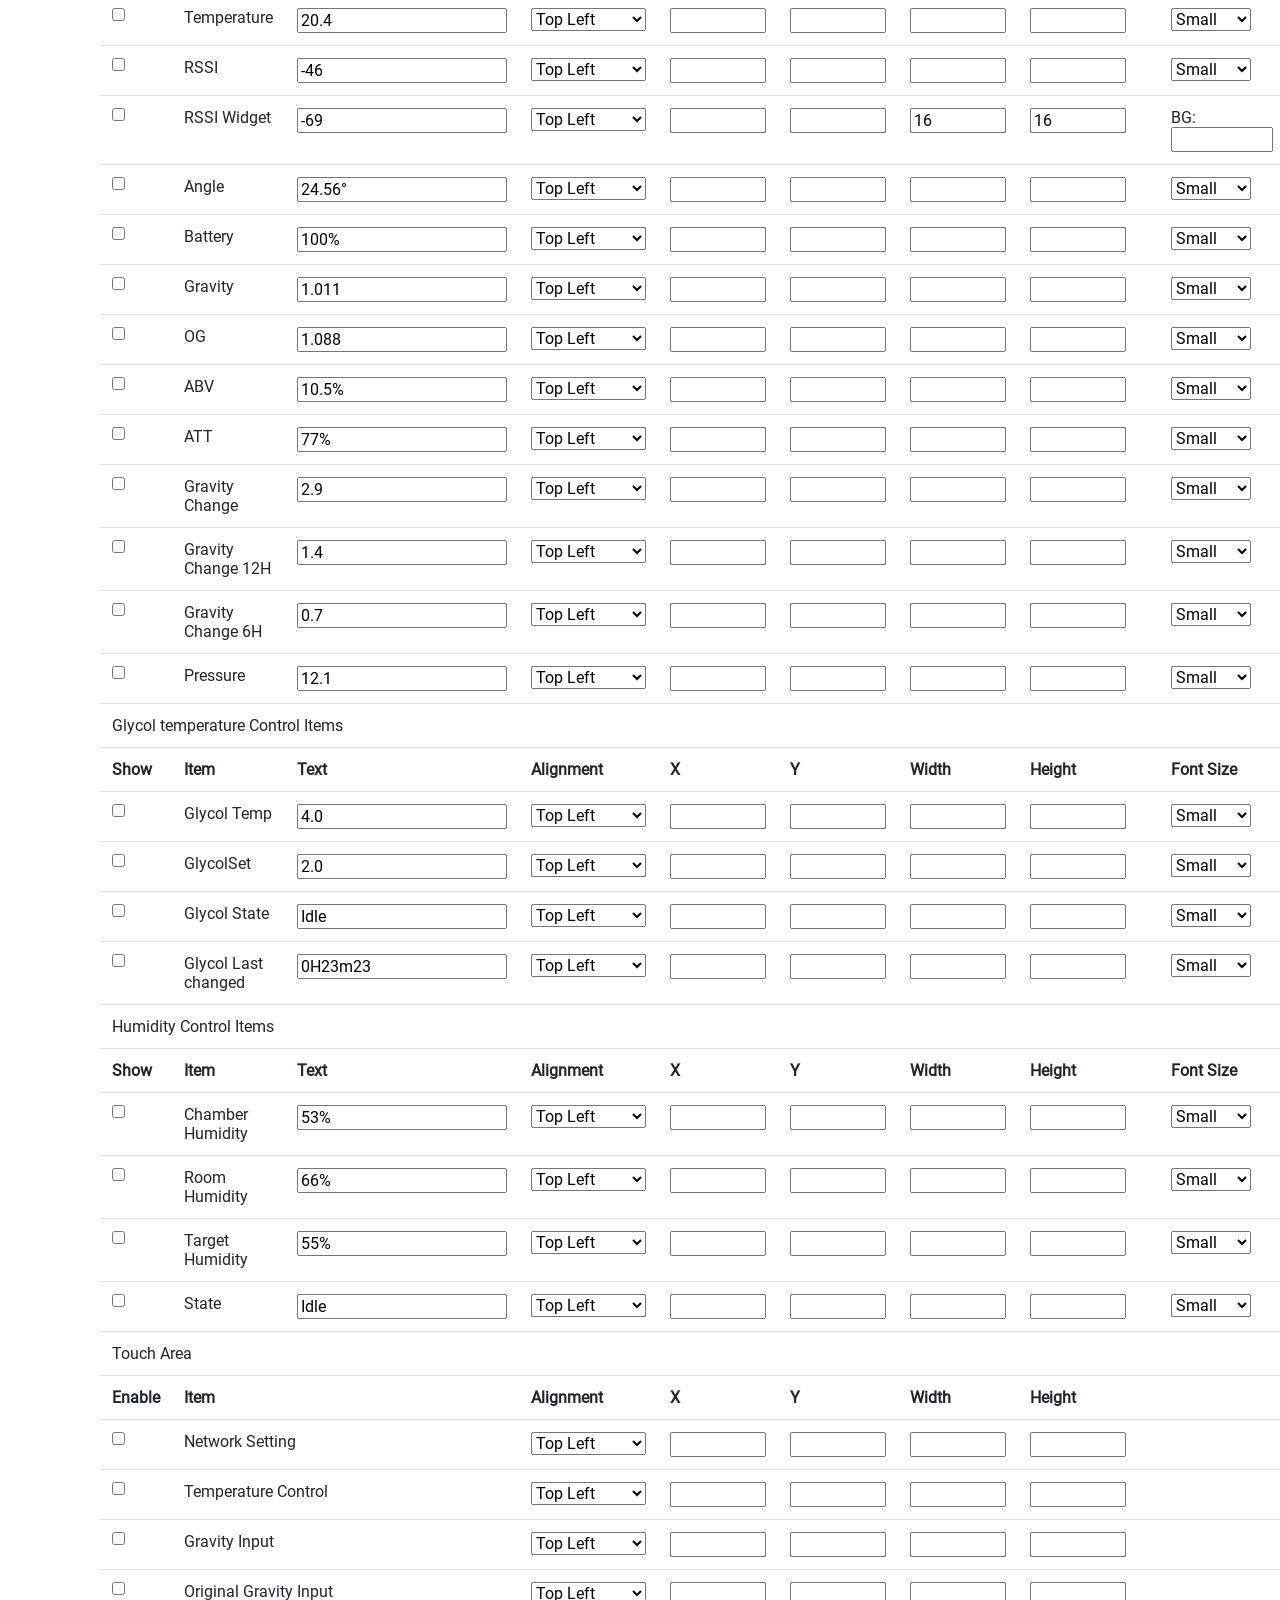
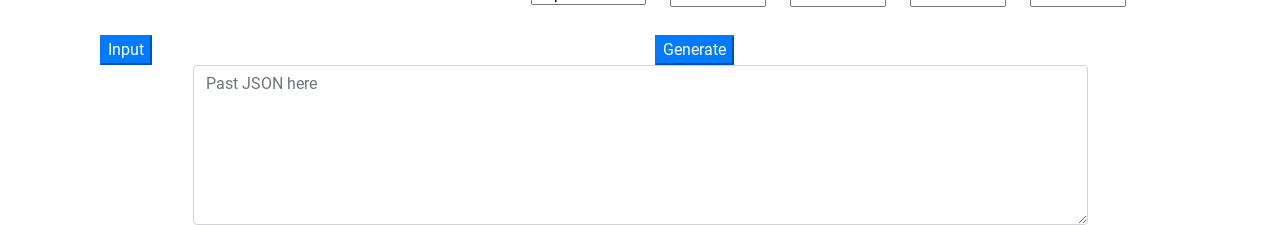
==== commit 7750706a: "move touch area to bottom" ====
--- a/extra/SkinEditor/index.htm
+++ b/extra/SkinEditor/index.htm
@@ -372,109 +372,6 @@
 				</td>
 			</tr>
 			<!--  Item  End-->
-
-			<tr>
-				<td colspan="11">Touch Area</td>
-			</tr>
-			<tr>
-			<th>Enable</th>
-			<th>Item</th>
-			<th></th>
-			<th>Alignment</th>
-			<th>X</th>
-			<th>Y</th>
-			<th>Width</th>
-			<th>Height</th>
-			<th></th>
-			<th></th>
-			<th></th>		
-			</tr>
-			<!--  Item  Begin-->
-		<tr target="set" class="touch-item">
-			<td><input type="checkbox" target="show"></td>
-			<td colspan="2">Network Setting</td>
-				<td><select name="align" target="align">
-					<option value="c">Center</option>
-					<option value="tl" selected>Top Left</option>
-					<option value="bl">Bottom Left</option>
-					<option value="lm">Left Middle</option>
-					<option value="tr">Top Right</option>
-					<option value="br">Bottom Right</option>
-					<option value="rm">Right Middle</option>
-				</select></td>
-		
-			<td><input type="number" target="posx"></td>
-			<td><input type="number" target="posy"></td>
-			<td><input type="text" target="width"></td>
-			<td><input type="text" target="height"></td>
-			<td></td>
-			<td></td>
-			<td></td>
-		</tr>
-
-		<tr target="tc" class="touch-item">
-			<td><input type="checkbox" target="show"></td>
-			<td colspan="2">Temperature Control</td>
-				<td><select name="align" target="align">
-					<option value="c">Center</option>
-					<option value="tl" selected>Top Left</option>
-					<option value="bl">Bottom Left</option>
-					<option value="lm">Left Middle</option>
-					<option value="tr">Top Right</option>
-					<option value="br">Bottom Right</option>
-					<option value="rm">Right Middle</option>
-				</select></td>
-		
-			<td><input type="number" target="posx"></td>
-			<td><input type="number" target="posy"></td>
-			<td><input type="text" target="width"></td>
-			<td><input type="text" target="height"></td>
-			<td></td>
-			<td></td>
-			<td></td>
-		</tr>
-		<tr target="ig" class="touch-item">
-			<td><input type="checkbox" target="show"></td>
-			<td colspan="2">Gravity Input</td>
-				<td><select name="align" target="align">
-					<option value="c">Center</option>
-					<option value="tl" selected>Top Left</option>
-					<option value="bl">Bottom Left</option>
-					<option value="lm">Left Middle</option>
-					<option value="tr">Top Right</option>
-					<option value="br">Bottom Right</option>
-					<option value="rm">Right Middle</option>
-				</select></td>
-		
-			<td><input type="number" target="posx"></td>
-			<td><input type="number" target="posy"></td>
-			<td><input type="text" target="width"></td>
-			<td><input type="text" target="height"></td>
-			<td></td>
-			<td></td>
-			<td></td>
-		</tr>
-		<tr target="iog" class="touch-item">
-			<td><input type="checkbox" target="show"></td>
-			<td colspan="2">Original Gravity Input</td>
-				<td><select name="align" target="align">
-					<option value="c">Center</option>
-					<option value="tl" selected>Top Left</option>
-					<option value="bl">Bottom Left</option>
-					<option value="lm">Left Middle</option>
-					<option value="tr">Top Right</option>
-					<option value="br">Bottom Right</option>
-					<option value="rm">Right Middle</option>
-				</select></td>
-		
-			<td><input type="number" target="posx"></td>
-			<td><input type="number" target="posy"></td>
-			<td><input type="text" target="width"></td>
-			<td><input type="text" target="height"></td>
-			<td></td>
-			<td></td>
-			<td></td>
-		</tr>
 		
 
 			<tr id="brewpi-start">
@@ -1808,6 +1705,110 @@
 		</tr>
 		<!--  Item  End-->
 
+
+		<tr>
+			<td colspan="11">Touch Area</td>
+		</tr>
+		<tr>
+		<th>Enable</th>
+		<th>Item</th>
+		<th></th>
+		<th>Alignment</th>
+		<th>X</th>
+		<th>Y</th>
+		<th>Width</th>
+		<th>Height</th>
+		<th></th>
+		<th></th>
+		<th></th>		
+		</tr>
+		<!--  Item  Begin-->
+	<tr target="set" class="touch-item">
+		<td><input type="checkbox" target="show"></td>
+		<td colspan="2">Network Setting</td>
+			<td><select name="align" target="align">
+				<option value="c">Center</option>
+				<option value="tl" selected>Top Left</option>
+				<option value="bl">Bottom Left</option>
+				<option value="lm">Left Middle</option>
+				<option value="tr">Top Right</option>
+				<option value="br">Bottom Right</option>
+				<option value="rm">Right Middle</option>
+			</select></td>
+	
+		<td><input type="number" target="posx"></td>
+		<td><input type="number" target="posy"></td>
+		<td><input type="text" target="width"></td>
+		<td><input type="text" target="height"></td>
+		<td></td>
+		<td></td>
+		<td></td>
+	</tr>
+
+	<tr target="tc" class="touch-item">
+		<td><input type="checkbox" target="show"></td>
+		<td colspan="2">Temperature Control</td>
+			<td><select name="align" target="align">
+				<option value="c">Center</option>
+				<option value="tl" selected>Top Left</option>
+				<option value="bl">Bottom Left</option>
+				<option value="lm">Left Middle</option>
+				<option value="tr">Top Right</option>
+				<option value="br">Bottom Right</option>
+				<option value="rm">Right Middle</option>
+			</select></td>
+	
+		<td><input type="number" target="posx"></td>
+		<td><input type="number" target="posy"></td>
+		<td><input type="text" target="width"></td>
+		<td><input type="text" target="height"></td>
+		<td></td>
+		<td></td>
+		<td></td>
+	</tr>
+	<tr target="ig" class="touch-item">
+		<td><input type="checkbox" target="show"></td>
+		<td colspan="2">Gravity Input</td>
+			<td><select name="align" target="align">
+				<option value="c">Center</option>
+				<option value="tl" selected>Top Left</option>
+				<option value="bl">Bottom Left</option>
+				<option value="lm">Left Middle</option>
+				<option value="tr">Top Right</option>
+				<option value="br">Bottom Right</option>
+				<option value="rm">Right Middle</option>
+			</select></td>
+	
+		<td><input type="number" target="posx"></td>
+		<td><input type="number" target="posy"></td>
+		<td><input type="text" target="width"></td>
+		<td><input type="text" target="height"></td>
+		<td></td>
+		<td></td>
+		<td></td>
+	</tr>
+	<tr target="iog" class="touch-item">
+		<td><input type="checkbox" target="show"></td>
+		<td colspan="2">Original Gravity Input</td>
+			<td><select name="align" target="align">
+				<option value="c">Center</option>
+				<option value="tl" selected>Top Left</option>
+				<option value="bl">Bottom Left</option>
+				<option value="lm">Left Middle</option>
+				<option value="tr">Top Right</option>
+				<option value="br">Bottom Right</option>
+				<option value="rm">Right Middle</option>
+			</select></td>
+	
+		<td><input type="number" target="posx"></td>
+		<td><input type="number" target="posy"></td>
+		<td><input type="text" target="width"></td>
+		<td><input type="text" target="height"></td>
+		<td></td>
+		<td></td>
+		<td></td>
+	</tr>
+
 	</tbody>
 	</table>
 </div>
@@ -1836,4 +1837,4 @@
 	 <script src="layout.js"></script>
 
 </body> 
-</html>
+</html>
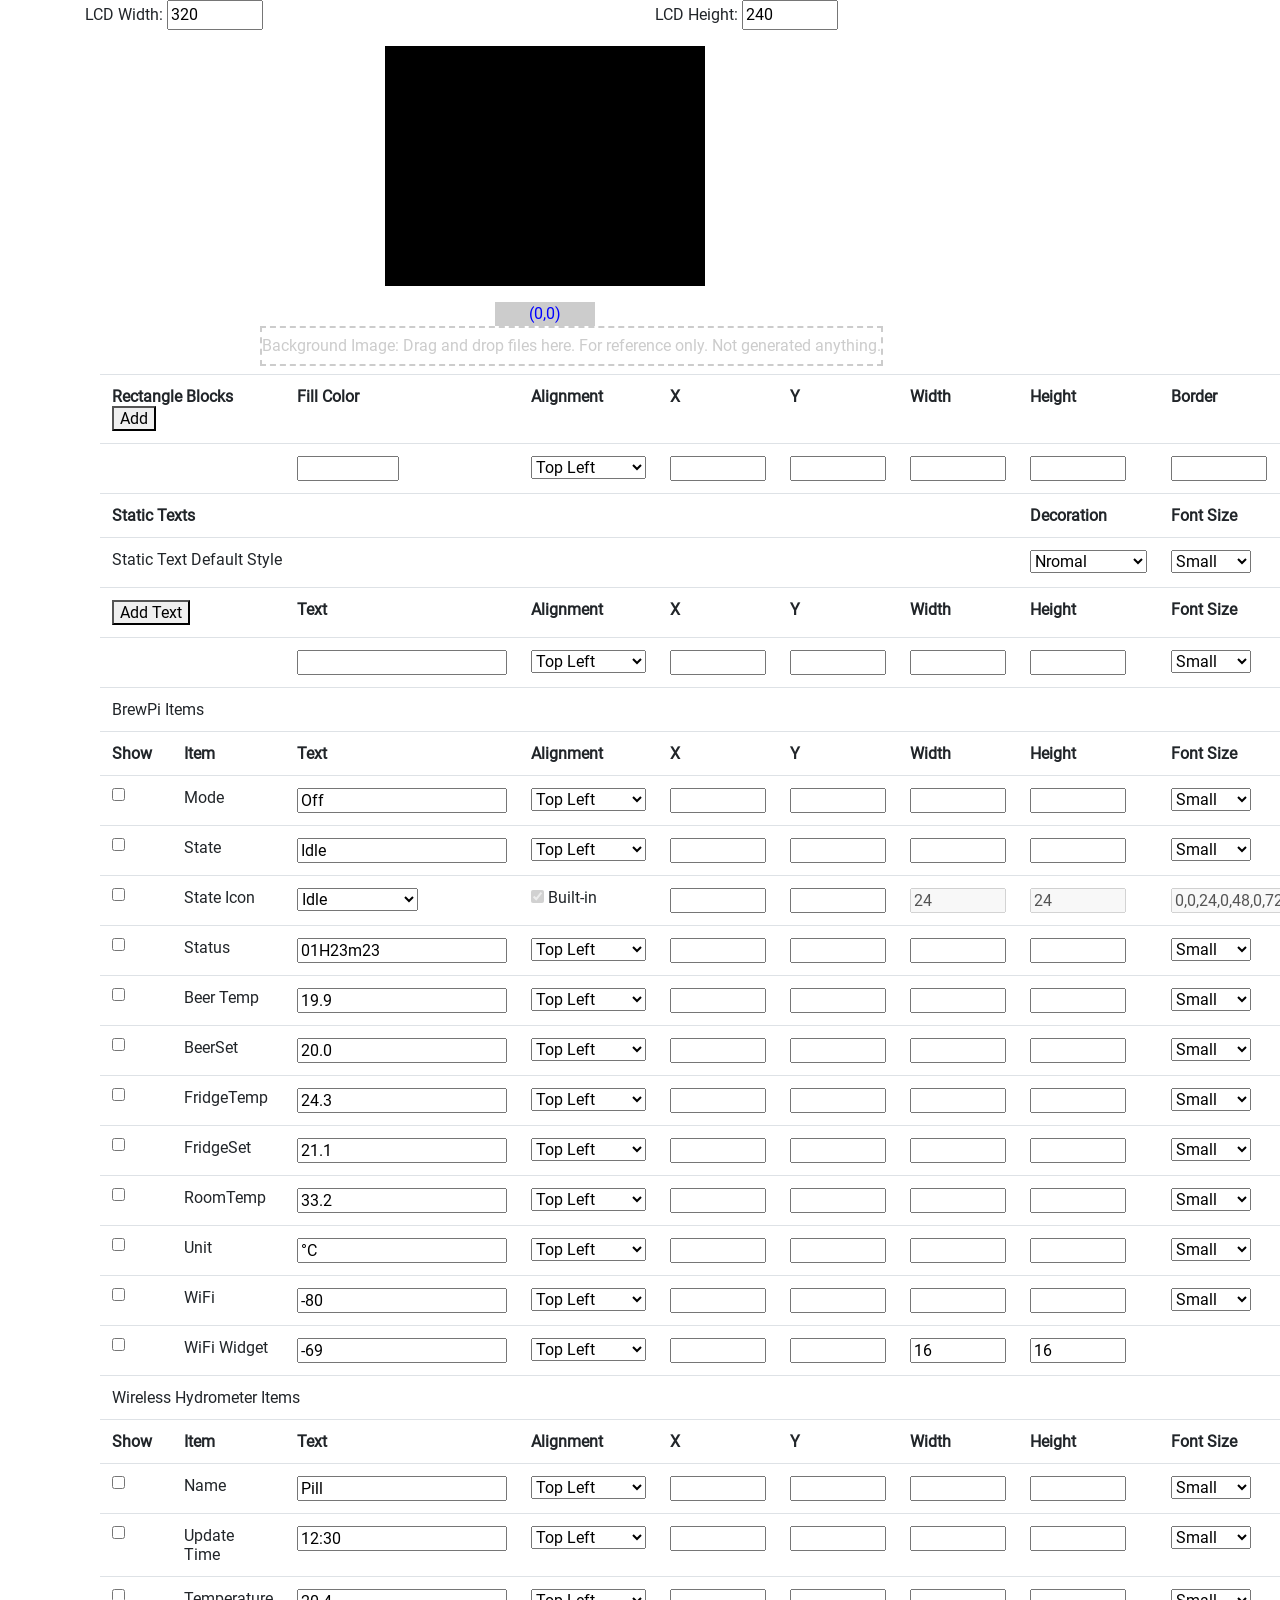
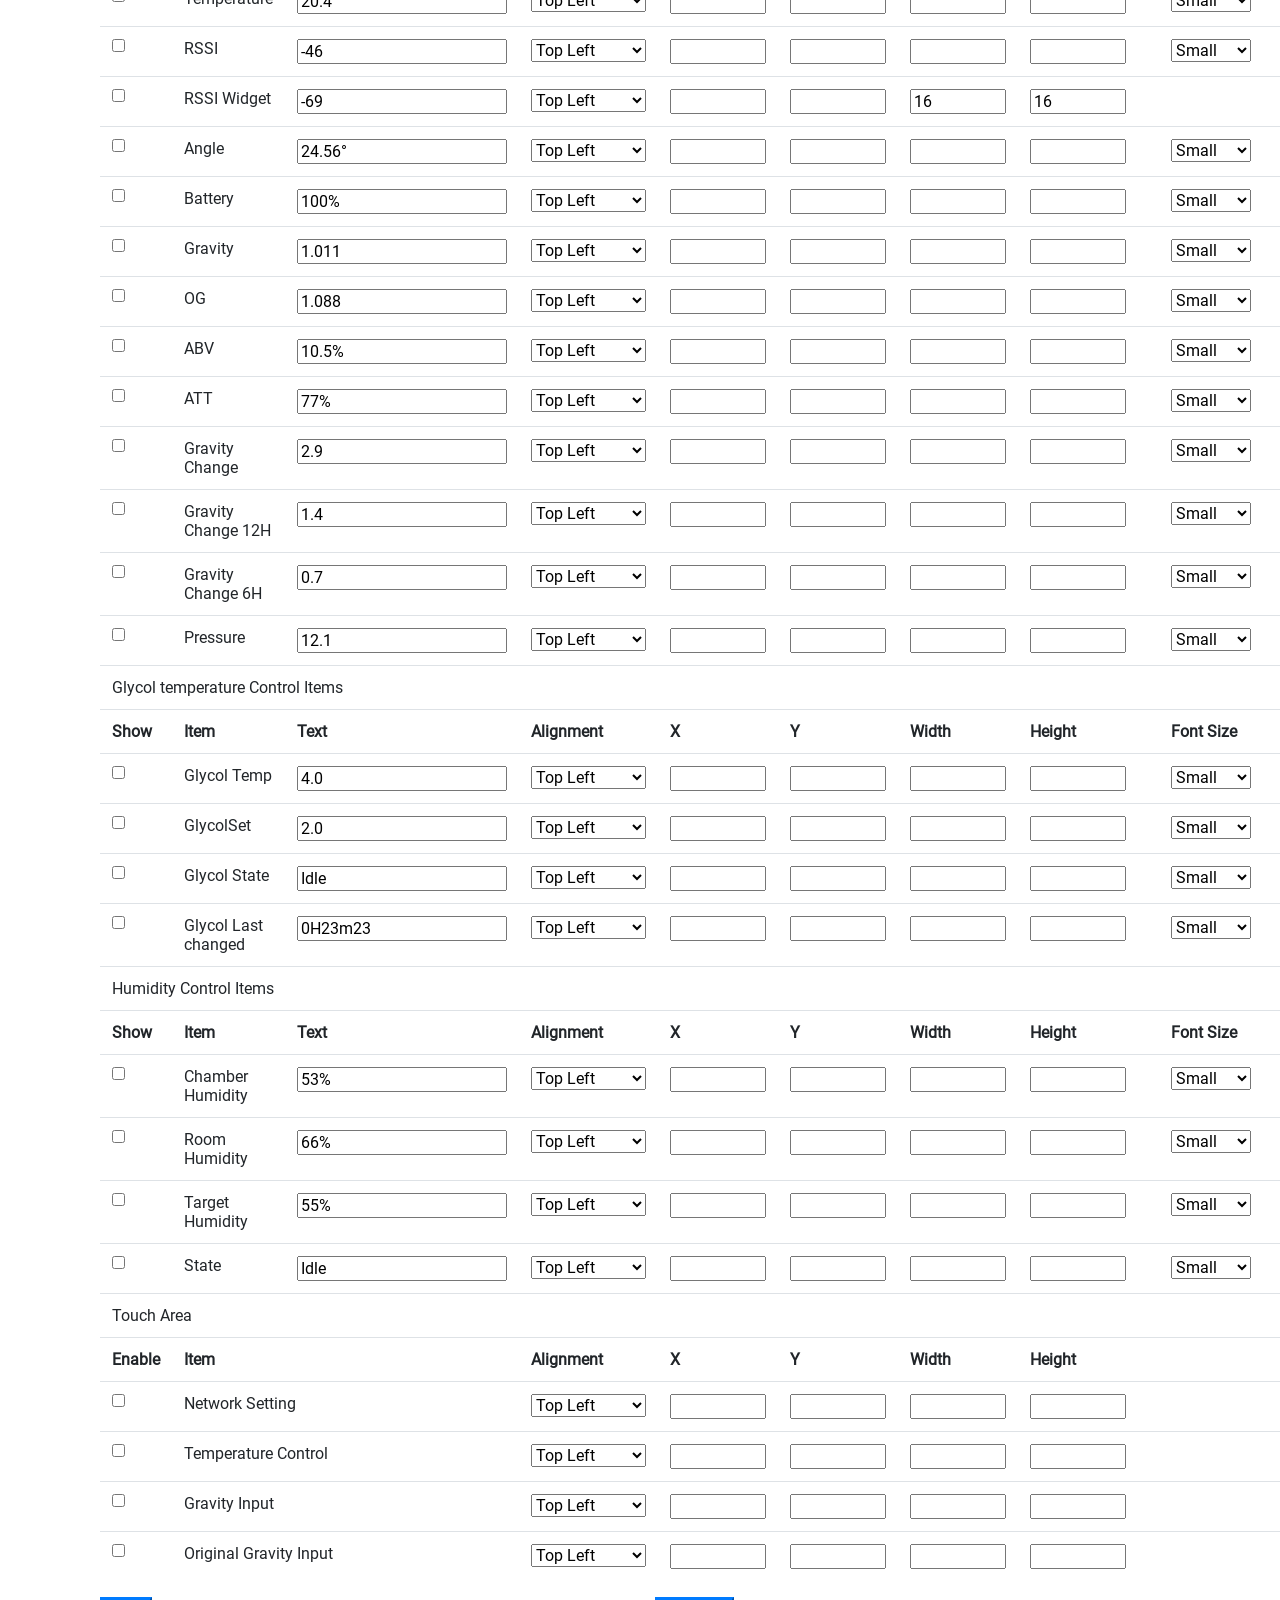
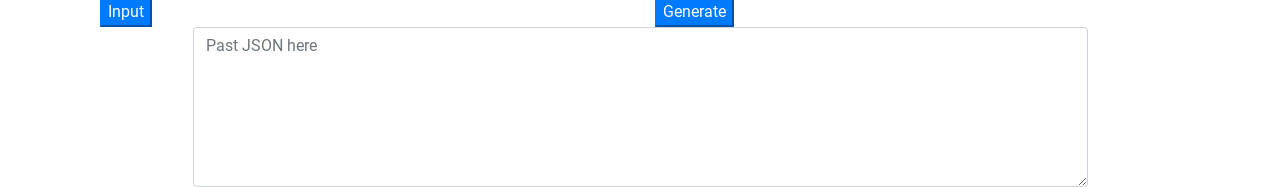
==== commit 2f186d4e: "readme" ====
--- a/extra/SkinEditor/index.htm
+++ b/extra/SkinEditor/index.htm
@@ -488,7 +488,7 @@
 					<td><input type="number" target="posy"></td>
 					<td><input type="text" target="width" value="24" disabled></td>
 					<td><input type="text" target="height" value="24" disabled></td>
-					<td colspan="3"><input name="offset" id="state-offset" style="width:100%" type="text" target="offset" value="0,0,24,0,48,0,72,0,96,0,120,0,144,0,168,0,192,0,216,0" disabled></td>
+					<td colspan="3"><input name="offset" id="state-offset" style="width:100%" type="text" target="offset" value="0,0,24,0,48,0,72,0,96,0,120,0,144,0,168,0,192,0,216,0,216,0" disabled></td>
 					<!--<td></td>
 					<td></td> -->
 				</tr>
@@ -805,11 +805,13 @@
 			<td><input type="text" target="width" value="16"></td>
 			<td><input type="text" target="height" value="16"></td>
 			<td>
-			BG:<input type="text" target="bg-color" size="8">
-			</td>
-			<td><input type="text" target="color" size="8"></td>
-			<td>
-			Shadow:<input type="text" target="shadow-color" size="8">
+<!--			BG:<input type="text" target="bg-color" size="8"> -->
+			</td>
+			<td>
+				<input type="text" target="color" size="8"> 
+			</td>
+			<td>
+			<!-- Shadow:<input type="text" target="shadow-color" size="8"> -->
 			</td>
 		</tr>
 		<!--  Item  End-->
@@ -1000,11 +1002,11 @@
 				<td><input type="text" target="width" value="16"></td>
 				<td><input type="text" target="height" value="16"></td>
 				<td>
-				BG:<input type="text" target="bg-color" size="8">
+				<!-- BG:<input type="text" target="bg-color" size="8"> -->
 				</td>
 				<td><input type="text" target="color" size="8"></td>
 				<td>
-				Shadow:<input type="text" target="shadow-color" size="8">
+				<!-- Shadow:<input type="text" target="shadow-color" size="8"> -->
 				</td>
 			</tr>
 		<!--  Item  End-->
